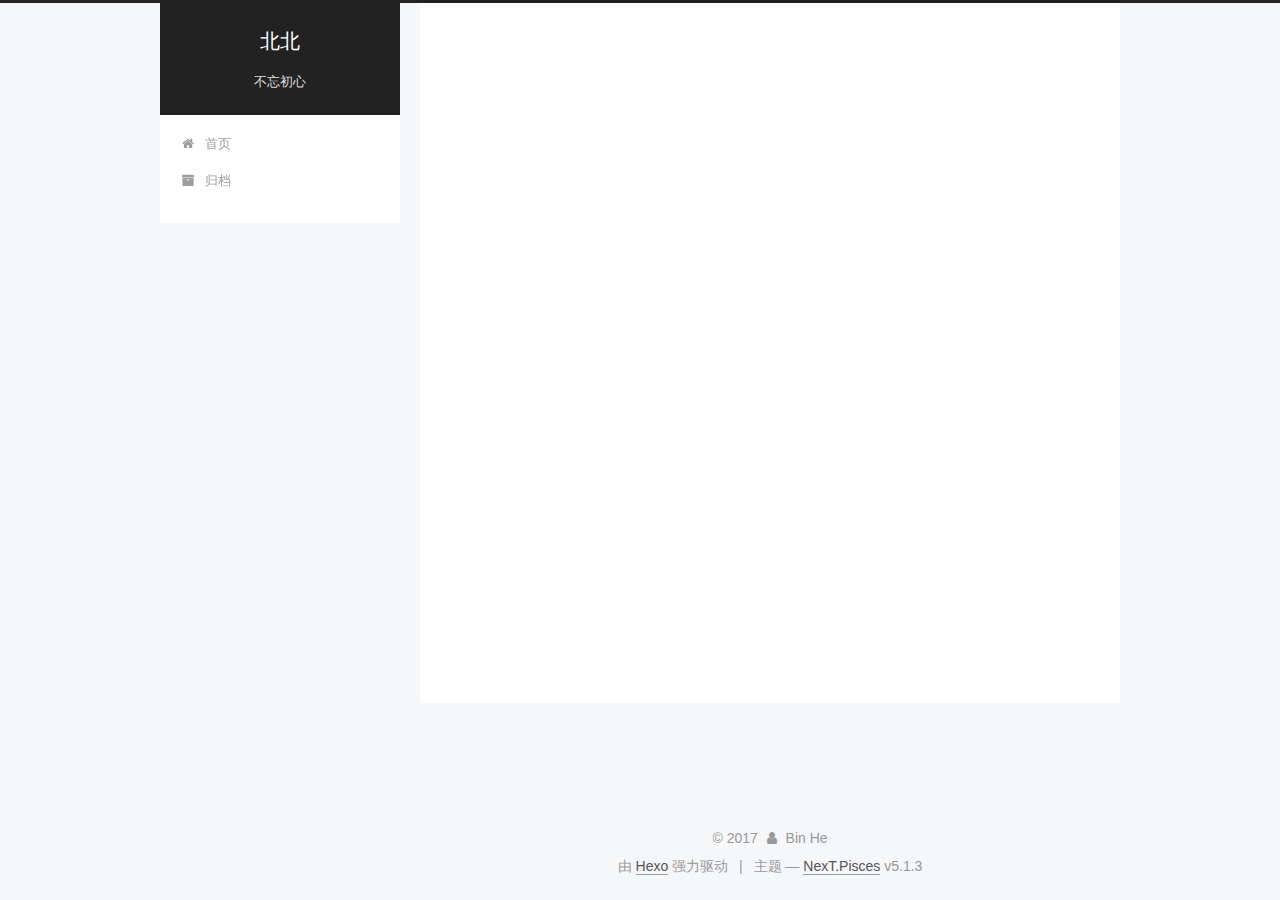
==== index.html @ f33f4617 "Site updated: 2017-10-09 17:31:50" ====
<!DOCTYPE html>



  


<html class="theme-next pisces use-motion" lang="zh-Hans">
<head>
  <meta charset="UTF-8"/>
<meta http-equiv="X-UA-Compatible" content="IE=edge" />
<meta name="viewport" content="width=device-width, initial-scale=1, maximum-scale=1"/>
<meta name="theme-color" content="#222">









<meta http-equiv="Cache-Control" content="no-transform" />
<meta http-equiv="Cache-Control" content="no-siteapp" />
















  
  
  <link href="/lib/fancybox/source/jquery.fancybox.css?v=2.1.5" rel="stylesheet" type="text/css" />







<link href="/lib/font-awesome/css/font-awesome.min.css?v=4.6.2" rel="stylesheet" type="text/css" />

<link href="/css/main.css?v=5.1.3" rel="stylesheet" type="text/css" />


  <link rel="apple-touch-icon" sizes="180x180" href="/images/apple-touch-icon-next.png?v=5.1.3">


  <link rel="icon" type="image/png" sizes="32x32" href="/images/favicon-32x32-next.png?v=5.1.3">


  <link rel="icon" type="image/png" sizes="16x16" href="/images/favicon-16x16-next.png?v=5.1.3">


  <link rel="mask-icon" href="/images/logo.svg?v=5.1.3" color="#222">





  <meta name="keywords" content="Hexo, NexT" />










<meta name="description" content="安然 上进 修行">
<meta property="og:type" content="website">
<meta property="og:title" content="北北">
<meta property="og:url" content="http://yoursite.com/index.html">
<meta property="og:site_name" content="北北">
<meta property="og:description" content="安然 上进 修行">
<meta property="og:locale" content="zh-Hans">
<meta name="twitter:card" content="summary">
<meta name="twitter:title" content="北北">
<meta name="twitter:description" content="安然 上进 修行">



<script type="text/javascript" id="hexo.configurations">
  var NexT = window.NexT || {};
  var CONFIG = {
    root: '/',
    scheme: 'Pisces',
    version: '5.1.3',
    sidebar: {"position":"left","display":"post","offset":12,"b2t":false,"scrollpercent":false,"onmobile":false},
    fancybox: true,
    tabs: true,
    motion: {"enable":true,"async":false,"transition":{"post_block":"fadeIn","post_header":"slideDownIn","post_body":"slideDownIn","coll_header":"slideLeftIn","sidebar":"slideUpIn"}},
    duoshuo: {
      userId: '0',
      author: '博主'
    },
    algolia: {
      applicationID: '',
      apiKey: '',
      indexName: '',
      hits: {"per_page":10},
      labels: {"input_placeholder":"Search for Posts","hits_empty":"We didn't find any results for the search: ${query}","hits_stats":"${hits} results found in ${time} ms"}
    }
  };
</script>



  <link rel="canonical" href="http://yoursite.com/"/>





  <title>北北</title>
  








</head>

<body itemscope itemtype="http://schema.org/WebPage" lang="zh-Hans">

  
  
    
  

  <div class="container sidebar-position-left 
  page-home">
    <div class="headband"></div>

    <header id="header" class="header" itemscope itemtype="http://schema.org/WPHeader">
      <div class="header-inner"><div class="site-brand-wrapper">
  <div class="site-meta ">
    

    <div class="custom-logo-site-title">
      <a href="/"  class="brand" rel="start">
        <span class="logo-line-before"><i></i></span>
        <span class="site-title">北北</span>
        <span class="logo-line-after"><i></i></span>
      </a>
    </div>
      
        <p class="site-subtitle">不忘初心</p>
      
  </div>

  <div class="site-nav-toggle">
    <button>
      <span class="btn-bar"></span>
      <span class="btn-bar"></span>
      <span class="btn-bar"></span>
    </button>
  </div>
</div>

<nav class="site-nav">
  

  
    <ul id="menu" class="menu">
      
        
        <li class="menu-item menu-item-home">
          <a href="/" rel="section">
            
              <i class="menu-item-icon fa fa-fw fa-home"></i> <br />
            
            首页
          </a>
        </li>
      
        
        <li class="menu-item menu-item-archives">
          <a href="/archives/" rel="section">
            
              <i class="menu-item-icon fa fa-fw fa-archive"></i> <br />
            
            归档
          </a>
        </li>
      

      
    </ul>
  

  
</nav>



 </div>
    </header>

    <main id="main" class="main">
      <div class="main-inner">
        <div class="content-wrap">
          <div id="content" class="content">
            
  <section id="posts" class="posts-expand">
    
      

  

  
  
  

  <article class="post post-type-normal" itemscope itemtype="http://schema.org/Article">
  
  
  
  <div class="post-block">
    <link itemprop="mainEntityOfPage" href="http://yoursite.com/2017/10/09/回京第一天/">

    <span hidden itemprop="author" itemscope itemtype="http://schema.org/Person">
      <meta itemprop="name" content="Bin He">
      <meta itemprop="description" content="">
      <meta itemprop="image" content="/images/avatar.gif">
    </span>

    <span hidden itemprop="publisher" itemscope itemtype="http://schema.org/Organization">
      <meta itemprop="name" content="北北">
    </span>

    
      <header class="post-header">

        
        
          <h1 class="post-title" itemprop="name headline">
                
                <a class="post-title-link" href="/2017/10/09/回京第一天/" itemprop="url">回京第一天</a></h1>
        

        <div class="post-meta">
          <span class="post-time">
            
              <span class="post-meta-item-icon">
                <i class="fa fa-calendar-o"></i>
              </span>
              
                <span class="post-meta-item-text">发表于</span>
              
              <time title="创建于" itemprop="dateCreated datePublished" datetime="2017-10-09T15:10:14+08:00">
                2017-10-09
              </time>
            

            

            
          </span>

          

          
            
          

          
          

          

          

          

        </div>
      </header>
    

    
    
    
    <div class="post-body" itemprop="articleBody">

      
      

      
        
          
            
          
        
      
    </div>
    
    
    

    

    

    

    <footer class="post-footer">
      

      

      

      
      
        <div class="post-eof"></div>
      
    </footer>
  </div>
  
  
  
  </article>


    
  </section>

  


          </div>
          


          

        </div>
        
          
  
  <div class="sidebar-toggle">
    <div class="sidebar-toggle-line-wrap">
      <span class="sidebar-toggle-line sidebar-toggle-line-first"></span>
      <span class="sidebar-toggle-line sidebar-toggle-line-middle"></span>
      <span class="sidebar-toggle-line sidebar-toggle-line-last"></span>
    </div>
  </div>

  <aside id="sidebar" class="sidebar">
    
    <div class="sidebar-inner">

      

      

      <section class="site-overview-wrap sidebar-panel sidebar-panel-active">
        <div class="site-overview">
          <div class="site-author motion-element" itemprop="author" itemscope itemtype="http://schema.org/Person">
            
              <p class="site-author-name" itemprop="name">Bin He</p>
              <p class="site-description motion-element" itemprop="description">安然 上进 修行</p>
          </div>

          <nav class="site-state motion-element">

            
              <div class="site-state-item site-state-posts">
              
                <a href="/archives/">
              
                  <span class="site-state-item-count">1</span>
                  <span class="site-state-item-name">日志</span>
                </a>
              </div>
            

            

            

          </nav>

          

          <div class="links-of-author motion-element">
            
          </div>

          
          

          
          

          

        </div>
      </section>

      

      

    </div>
  </aside>


        
      </div>
    </main>

    <footer id="footer" class="footer">
      <div class="footer-inner">
        <div class="copyright">&copy; <span itemprop="copyrightYear">2017</span>
  <span class="with-love">
    <i class="fa fa-user"></i>
  </span>
  <span class="author" itemprop="copyrightHolder">Bin He</span>

  
</div>


  <div class="powered-by">由 <a class="theme-link" target="_blank" href="https://hexo.io">Hexo</a> 强力驱动</div>



  <span class="post-meta-divider">|</span>



  <div class="theme-info">主题 &mdash; <a class="theme-link" target="_blank" href="https://github.com/iissnan/hexo-theme-next">NexT.Pisces</a> v5.1.3</div>




        







        
      </div>
    </footer>

    
      <div class="back-to-top">
        <i class="fa fa-arrow-up"></i>
        
      </div>
    

    

  </div>

  

<script type="text/javascript">
  if (Object.prototype.toString.call(window.Promise) !== '[object Function]') {
    window.Promise = null;
  }
</script>









  












  
  <script type="text/javascript" src="/lib/jquery/index.js?v=2.1.3"></script>

  
  <script type="text/javascript" src="/lib/fastclick/lib/fastclick.min.js?v=1.0.6"></script>

  
  <script type="text/javascript" src="/lib/jquery_lazyload/jquery.lazyload.js?v=1.9.7"></script>

  
  <script type="text/javascript" src="/lib/velocity/velocity.min.js?v=1.2.1"></script>

  
  <script type="text/javascript" src="/lib/velocity/velocity.ui.min.js?v=1.2.1"></script>

  
  <script type="text/javascript" src="/lib/fancybox/source/jquery.fancybox.pack.js?v=2.1.5"></script>


  


  <script type="text/javascript" src="/js/src/utils.js?v=5.1.3"></script>

  <script type="text/javascript" src="/js/src/motion.js?v=5.1.3"></script>



  
  


  <script type="text/javascript" src="/js/src/affix.js?v=5.1.3"></script>

  <script type="text/javascript" src="/js/src/schemes/pisces.js?v=5.1.3"></script>



  

  


  <script type="text/javascript" src="/js/src/bootstrap.js?v=5.1.3"></script>



  


  




	





  





  












  





  

  

  
  

  

  

  

</body>
</html>
---- css/main.css ----
/* normalize.css v3.0.2 | MIT License | git.io/normalize */
html {
  font-family: sans-serif; /* 1 */
  -ms-text-size-adjust: 100%; /* 2 */
  -webkit-text-size-adjust: 100%; /* 2 */
}
body {
  margin: 0;
}
article,
aside,
details,
figcaption,
figure,
footer,
header,
hgroup,
main,
menu,
nav,
section,
summary {
  display: block;
}
audio,
canvas,
progress,
video {
  display: inline-block; /* 1 */
  vertical-align: baseline; /* 2 */
}
audio:not([controls]) {
  display: none;
  height: 0;
}
[hidden],
template {
  display: none;
}
a {
  background-color: transparent;
}
a:active,
a:hover {
  outline: 0;
}
abbr[title] {
  border-bottom: 1px dotted;
}
b,
strong {
  font-weight: bold;
}
dfn {
  font-style: italic;
}
h1 {
  font-size: 2em;
  margin: 0.67em 0;
}
mark {
  background: #ff0;
  color: #000;
}
small {
  font-size: 80%;
}
sub,
sup {
  font-size: 75%;
  line-height: 0;
  position: relative;
  vertical-align: baseline;
}
sup {
  top: -0.5em;
}
sub {
  bottom: -0.25em;
}
img {
  border: 0;
}
svg:not(:root) {
  overflow: hidden;
}
figure {
  margin: 1em 40px;
}
hr {
  -moz-box-sizing: content-box;
  box-sizing: content-box;
  height: 0;
}
pre {
  overflow: auto;
}
code,
kbd,
pre,
samp {
  font-family: monospace, monospace;
  font-size: 1em;
}
button,
input,
optgroup,
select,
textarea {
  color: inherit; /* 1 */
  font: inherit; /* 2 */
  margin: 0; /* 3 */
}
button {
  overflow: visible;
}
button,
select {
  text-transform: none;
}
button,
html input[type="button"],
input[type="reset"],
input[type="submit"] {
  -webkit-appearance: button; /* 2 */
  cursor: pointer; /* 3 */
}
button[disabled],
html input[disabled] {
  cursor: default;
}
button::-moz-focus-inner,
input::-moz-focus-inner {
  border: 0;
  padding: 0;
}
input {
  line-height: normal;
}
input[type="checkbox"],
input[type="radio"] {
  box-sizing: border-box; /* 1 */
  padding: 0; /* 2 */
}
input[type="number"]::-webkit-inner-spin-button,
input[type="number"]::-webkit-outer-spin-button {
  height: auto;
}
input[type="search"] {
  -webkit-appearance: textfield; /* 1 */
  -moz-box-sizing: content-box;
  -webkit-box-sizing: content-box; /* 2 */
  box-sizing: content-box;
}
input[type="search"]::-webkit-search-cancel-button,
input[type="search"]::-webkit-search-decoration {
  -webkit-appearance: none;
}
fieldset {
  border: 1px solid #c0c0c0;
  margin: 0 2px;
  padding: 0.35em 0.625em 0.75em;
}
legend {
  border: 0; /* 1 */
  padding: 0; /* 2 */
}
textarea {
  overflow: auto;
}
optgroup {
  font-weight: bold;
}
table {
  border-collapse: collapse;
  border-spacing: 0;
}
td,
th {
  padding: 0;
}
::selection {
  background: #262a30;
  color: #fff;
}
body {
  position: relative;
  font-family: 'Lato', "PingFang SC", "Microsoft YaHei", sans-serif;
  font-size: 14px;
  line-height: 2;
  color: #555;
  background: #f5f7f9;
}
@media (max-width: 767px) {
  body {
    padding-right: 0 !important;
  }
}
@media (min-width: 768px) and (max-width: 991px) {
  body {
    padding-right: 0 !important;
  }
}
@media (min-width: 1600px) {
  body {
    font-size: 16px;
  }
}
h1,
h2,
h3,
h4,
h5,
h6 {
  margin: 0;
  padding: 0;
  font-weight: bold;
  line-height: 1.5;
  font-family: 'Lato', "PingFang SC", "Microsoft YaHei", sans-serif;
}
h2,
h3,
h4,
h5,
h6 {
  margin: 20px 0 15px;
}
h1 {
  font-size: 22px;
}
@media (max-width: 767px) {
  h1 {
    font-size: 18px;
  }
}
h2 {
  font-size: 20px;
}
@media (max-width: 767px) {
  h2 {
    font-size: 16px;
  }
}
h3 {
  font-size: 18px;
}
@media (max-width: 767px) {
  h3 {
    font-size: 14px;
  }
}
h4 {
  font-size: 16px;
}
@media (max-width: 767px) {
  h4 {
    font-size: 12px;
  }
}
h5 {
  font-size: 14px;
}
@media (max-width: 767px) {
  h5 {
    font-size: 10px;
  }
}
h6 {
  font-size: 12px;
}
@media (max-width: 767px) {
  h6 {
    font-size: 8px;
  }
}
p {
  margin: 0 0 20px 0;
}
a {
  color: #555;
  text-decoration: none;
  outline: none;
  border-bottom: 1px solid #999;
  word-wrap: break-word;
}
a:hover {
  color: #222;
  border-bottom-color: #222;
}
blockquote {
  margin: 0;
  padding: 0;
}
img {
  display: block;
  margin: auto;
  max-width: 100%;
  height: auto;
}
hr {
  margin: 40px 0;
  height: 3px;
  border: none;
  background-color: #ddd;
  background-image: repeating-linear-gradient(-45deg, #fff, #fff 4px, transparent 4px, transparent 8px);
}
blockquote {
  padding: 0 15px;
  color: #666;
  border-left: 4px solid #ddd;
}
blockquote cite::before {
  content: "-";
  padding: 0 5px;
}
dt {
  font-weight: 700;
}
dd {
  margin: 0;
  padding: 0;
}
kbd {
  border: 1px solid #ccc;
  border-radius: 0.2em;
  box-shadow: 0.1em 0.1em 0.2em rgba(0,0,0,0.1);
  background-color: #f9f9f9;
  font-family: inherit;
  background-image: -webkit-linear-gradient(top, #eee, #fff, #eee);
  padding: 0.1em 0.3em;
  white-space: nowrap;
}
.text-left {
  text-align: left;
}
.text-center {
  text-align: center;
}
.text-right {
  text-align: right;
}
.text-justify {
  text-align: justify;
}
.text-nowrap {
  white-space: nowrap;
}
.text-lowercase {
  text-transform: lowercase;
}
.text-uppercase {
  text-transform: uppercase;
}
.text-capitalize {
  text-transform: capitalize;
}
.center-block {
  display: block;
  margin-left: auto;
  margin-right: auto;
}
.clearfix:before,
.clearfix:after {
  content: " ";
  display: table;
}
.clearfix:after {
  clear: both;
}
.pullquote {
  width: 45%;
}
.pullquote.left {
  float: left;
  margin-left: 5px;
  margin-right: 10px;
}
.pullquote.right {
  float: right;
  margin-left: 10px;
  margin-right: 5px;
}
.affix.affix.affix {
  position: fixed;
}
.translation {
  margin-top: -20px;
  font-size: 14px;
  color: #999;
}
.scrollbar-measure {
  width: 100px;
  height: 100px;
  overflow: scroll;
  position: absolute;
  top: -9999px;
}
.use-motion .motion-element {
  opacity: 0;
}
table {
  margin: 20px 0;
  width: 100%;
  border-collapse: collapse;
  border-spacing: 0;
  border: 1px solid #ddd;
  font-size: 14px;
  table-layout: fixed;
  word-wrap: break-all;
}
table>tbody>tr:nth-of-type(odd) {
  background-color: #f9f9f9;
}
table>tbody>tr:hover {
  background-color: #f5f5f5;
}
caption,
th,
td {
  padding: 8px;
  text-align: left;
  vertical-align: middle;
  font-weight: normal;
}
th,
td {
  border-bottom: 3px solid #ddd;
  border-right: 1px solid #eee;
}
th {
  padding-bottom: 10px;
  font-weight: 700;
}
td {
  border-bottom-width: 1px;
}
html,
body {
  height: 100%;
}
.container {
  position: relative;
  min-height: 100%;
}
.header-inner {
  margin: 0 auto;
  padding: 100px 0 70px;
  width: 700px;
}
@media (min-width: 1600px) {
  .container .header-inner {
    width: 900px;
  }
}
.main {
  padding-bottom: 150px;
}
.main-inner {
  margin: 0 auto;
  width: 700px;
}
@media (min-width: 1600px) {
  .container .main-inner {
    width: 900px;
  }
}
.footer {
  position: absolute;
  left: 0;
  bottom: 0;
  width: 100%;
  min-height: 50px;
}
.footer-inner {
  box-sizing: border-box;
  margin: 20px auto;
  width: 700px;
}
@media (min-width: 1600px) {
  .container .footer-inner {
    width: 900px;
  }
}
pre,
.highlight {
  overflow: auto;
  margin: 20px 0;
  padding: 0;
  font-size: 13px;
  color: #4d4d4c;
  background: #f7f7f7;
  line-height: 1.6;
}
pre,
code {
  font-family: consolas, Menlo, "PingFang SC", "Microsoft YaHei", monospace;
}
code {
  padding: 2px 4px;
  word-wrap: break-word;
  color: #555;
  background: #eee;
  border-radius: 3px;
  font-size: 13px;
}
pre {
  padding: 10px;
}
pre code {
  padding: 0;
  color: #4d4d4c;
  background: none;
  text-shadow: none;
}
.highlight {
  border-radius: 1px;
}
.highlight pre {
  border: none;
  margin: 0;
  padding: 10px 0;
}
.highlight table {
  margin: 0;
  width: auto;
  border: none;
}
.highlight td {
  border: none;
  padding: 0;
}
.highlight figcaption {
  font-size: 1em;
  color: #4d4d4c;
  line-height: 1em;
  margin-bottom: 1em;
}
.highlight figcaption:before,
.highlight figcaption:after {
  content: " ";
  display: table;
}
.highlight figcaption:after {
  clear: both;
}
.highlight figcaption a {
  float: right;
  color: #4d4d4c;
}
.highlight figcaption a:hover {
  border-bottom-color: #4d4d4c;
}
.highlight .gutter pre {
  padding-left: 10px;
  padding-right: 10px;
  color: #869194;
  text-align: right;
  background-color: #eff2f3;
}
.highlight .code pre {
  width: 100%;
  padding-left: 10px;
  padding-right: 10px;
  background-color: #f7f7f7;
}
.highlight .line {
  height: 20px;
}
.gutter {
  -webkit-user-select: none;
  -moz-user-select: none;
  -ms-user-select: none;
  user-select: none;
}
.gist table {
  width: auto;
}
.gist table td {
  border: none;
}
pre .deletion {
  background: #fdd;
}
pre .addition {
  background: #dfd;
}
pre .meta {
  color: #8959a8;
}
pre .comment {
  color: #8e908c;
}
pre .variable,
pre .attribute,
pre .tag,
pre .regexp,
pre .ruby .constant,
pre .xml .tag .title,
pre .xml .pi,
pre .xml .doctype,
pre .html .doctype,
pre .css .id,
pre .css .class,
pre .css .pseudo {
  color: #c82829;
}
pre .number,
pre .preprocessor,
pre .built_in,
pre .literal,
pre .params,
pre .constant,
pre .command {
  color: #f5871f;
}
pre .ruby .class .title,
pre .css .rules .attribute,
pre .string,
pre .value,
pre .inheritance,
pre .header,
pre .ruby .symbol,
pre .xml .cdata,
pre .special,
pre .number,
pre .formula {
  color: #718c00;
}
pre .title,
pre .css .hexcolor {
  color: #3e999f;
}
pre .function,
pre .python .decorator,
pre .python .title,
pre .ruby .function .title,
pre .ruby .title .keyword,
pre .perl .sub,
pre .javascript .title,
pre .coffeescript .title {
  color: #4271ae;
}
pre .keyword,
pre .javascript .function {
  color: #8959a8;
}
.full-image.full-image.full-image {
  border: none;
  max-width: 100%;
  width: auto;
  margin: 20px auto;
}
@media (min-width: 992px) {
  .full-image.full-image.full-image {
    max-width: none;
    width: 118%;
    margin: 0 -9%;
  }
}
.blockquote-center,
.page-home .post-type-quote blockquote,
.page-post-detail .post-type-quote blockquote {
  position: relative;
  margin: 40px 0;
  padding: 0;
  border-left: none;
  text-align: center;
}
.blockquote-center::before,
.page-home .post-type-quote blockquote::before,
.page-post-detail .post-type-quote blockquote::before,
.blockquote-center::after,
.page-home .post-type-quote blockquote::after,
.page-post-detail .post-type-quote blockquote::after {
  position: absolute;
  content: ' ';
  display: block;
  width: 100%;
  height: 24px;
  opacity: 0.2;
  background-repeat: no-repeat;
  background-position: 0 -6px;
  background-size: 22px 22px;
}
.blockquote-center::before,
.page-home .post-type-quote blockquote::before,
.page-post-detail .post-type-quote blockquote::before {
  top: -20px;
  background-image: url("../images/quote-l.svg");
  border-top: 1px solid #ccc;
}
.blockquote-center::after,
.page-home .post-type-quote blockquote::after,
.page-post-detail .post-type-quote blockquote::after {
  bottom: -20px;
  background-image: url("../images/quote-r.svg");
  border-bottom: 1px solid #ccc;
  background-position: 100% 8px;
}
.blockquote-center p,
.page-home .post-type-quote blockquote p,
.page-post-detail .post-type-quote blockquote p,
.blockquote-center div,
.page-home .post-type-quote blockquote div,
.page-post-detail .post-type-quote blockquote div {
  text-align: center;
}
.post .post-body .group-picture img {
  box-sizing: border-box;
  padding: 0 3px;
  border: none;
}
.post .group-picture-row {
  overflow: hidden;
  margin-top: 6px;
}
.post .group-picture-row:first-child {
  margin-top: 0;
}
.post .group-picture-column {
  float: left;
}
.page-post-detail .post-body .group-picture-column {
  float: none;
  margin-top: 10px;
  width: auto !important;
}
.page-post-detail .post-body .group-picture-column img {
  margin: 0 auto;
}
.page-archive .group-picture-container {
  overflow: hidden;
}
.page-archive .group-picture-row {
  float: left;
}
.page-archive .group-picture-row:first-child {
  margin-top: 6px;
}
.page-archive .group-picture-column {
  max-width: 150px;
  max-height: 150px;
}
.post-body .note {
  position: relative;
  padding: 15px;
  margin-bottom: 20px;
  border: 1px solid #eee;
  border-left-width: 5px;
  border-radius: 3px;
}
.post-body .note h2,
.post-body .note h3,
.post-body .note h4,
.post-body .note h5,
.post-body .note h6 {
  margin-top: 0;
  margin-bottom: 0;
  border-bottom: initial;
  padding-top: 0 !important;
}
.post-body .note p:first-child,
.post-body .note ul:first-child,
.post-body .note ol:first-child,
.post-body .note table:first-child,
.post-body .note pre:first-child,
.post-body .note blockquote:first-child {
  margin-top: 0;
}
.post-body .note p:last-child,
.post-body .note ul:last-child,
.post-body .note ol:last-child,
.post-body .note table:last-child,
.post-body .note pre:last-child,
.post-body .note blockquote:last-child {
  margin-bottom: 0;
}
.post-body .note.default {
  border-left-color: #777;
}
.post-body .note.default h2,
.post-body .note.default h3,
.post-body .note.default h4,
.post-body .note.default h5,
.post-body .note.default h6 {
  color: #777;
}
.post-body .note.primary {
  border-left-color: #6f42c1;
}
.post-body .note.primary h2,
.post-body .note.primary h3,
.post-body .note.primary h4,
.post-body .note.primary h5,
.post-body .note.primary h6 {
  color: #6f42c1;
}
.post-body .note.info {
  border-left-color: #428bca;
}
.post-body .note.info h2,
.post-body .note.info h3,
.post-body .note.info h4,
.post-body .note.info h5,
.post-body .note.info h6 {
  color: #428bca;
}
.post-body .note.success {
  border-left-color: #5cb85c;
}
.post-body .note.success h2,
.post-body .note.success h3,
.post-body .note.success h4,
.post-body .note.success h5,
.post-body .note.success h6 {
  color: #5cb85c;
}
.post-body .note.warning {
  border-left-color: #f0ad4e;
}
.post-body .note.warning h2,
.post-body .note.warning h3,
.post-body .note.warning h4,
.post-body .note.warning h5,
.post-body .note.warning h6 {
  color: #f0ad4e;
}
.post-body .note.danger {
  border-left-color: #d9534f;
}
.post-body .note.danger h2,
.post-body .note.danger h3,
.post-body .note.danger h4,
.post-body .note.danger h5,
.post-body .note.danger h6 {
  color: #d9534f;
}
.post-body .label {
  display: inline;
  padding: 0 2px;
  white-space: nowrap;
}
.post-body .label.default {
  background-color: #f0f0f0;
}
.post-body .label.primary {
  background-color: #efe6f7;
}
.post-body .label.info {
  background-color: #e5f2f8;
}
.post-body .label.success {
  background-color: #e7f4e9;
}
.post-body .label.warning {
  background-color: #fcf6e1;
}
.post-body .label.danger {
  background-color: #fae8eb;
}
.post-body .tabs {
  position: relative;
  display: block;
  margin-bottom: 20px;
  padding-top: 10px;
}
.post-body .tabs ul.nav-tabs {
  margin: 0;
  padding: 0;
  display: flex;
  margin-bottom: -1px;
}
@media (max-width: 413px) {
  .post-body .tabs ul.nav-tabs {
    display: block;
    margin-bottom: 5px;
  }
}
.post-body .tabs ul.nav-tabs li.tab {
  list-style-type: none !important;
  margin: 0 0.25em 0 0;
  border-top: 3px solid transparent;
  border-left: 1px solid transparent;
  border-right: 1px solid transparent;
}
@media (max-width: 413px) {
  .post-body .tabs ul.nav-tabs li.tab {
    margin: initial;
    border-top: 1px solid transparent;
    border-left: 3px solid transparent;
    border-right: 1px solid transparent;
    border-bottom: 1px solid transparent;
  }
}
.post-body .tabs ul.nav-tabs li.tab a {
  outline: 0;
  border-bottom: initial;
  display: block;
  line-height: 1.8em;
  padding: 0.25em 0.75em;
  transition-duration: 0.2s;
  transition-timing-function: ease-out;
  transition-delay: 0s;
}
.post-body .tabs ul.nav-tabs li.tab a i {
  width: 1.285714285714286em;
}
.post-body .tabs ul.nav-tabs li.tab.active {
  border-top: 3px solid #fc6423;
  border-left: 1px solid #ddd;
  border-right: 1px solid #ddd;
  background-color: #fff;
}
@media (max-width: 413px) {
  .post-body .tabs ul.nav-tabs li.tab.active {
    border-top: 1px solid #ddd;
    border-left: 3px solid #fc6423;
    border-right: 1px solid #ddd;
    border-bottom: 1px solid #ddd;
  }
}
.post-body .tabs ul.nav-tabs li.tab.active a {
  cursor: default;
  color: #555;
}
.post-body .tabs .tab-content {
  background-color: #fff;
}
.post-body .tabs .tab-content .tab-pane {
  border: 1px solid #ddd;
  padding: 20px 20px 0 20px;
}
.post-body .tabs .tab-content .tab-pane:not(.active) {
  display: none !important;
}
.post-body .tabs .tab-content .tab-pane.active {
  display: block !important;
}
.btn {
  display: inline-block;
  padding: 0 20px;
  font-size: 14px;
  color: #555;
  background: #fff;
  border: 2px solid #555;
  text-decoration: none;
  border-radius: 2px;
  transition-property: background-color;
  transition-duration: 0.2s;
  transition-timing-function: ease-in-out;
  transition-delay: 0s;
  line-height: 2;
}
.btn:hover {
  border-color: #222;
  color: #fff;
  background: #222;
}
.btn +.btn {
  margin: 0 0 8px 8px;
}
.btn .fa-fw {
  width: 1.285714285714286em;
  text-align: left;
}
.btn-bar {
  display: block;
  width: 22px;
  height: 2px;
  background: #555;
  border-radius: 1px;
}
.btn-bar+.btn-bar {
  margin-top: 4px;
}
.pagination {
  margin: 120px 0 40px;
  text-align: center;
  border-top: 1px solid #eee;
}
.page-number-basic,
.pagination .prev,
.pagination .next,
.pagination .page-number,
.pagination .space {
  display: inline-block;
  position: relative;
  top: -1px;
  margin: 0 10px;
  padding: 0 11px;
}
@media (max-width: 767px) {
  .page-number-basic,
  .pagination .prev,
  .pagination .next,
  .pagination .page-number,
  .pagination .space {
    margin: 0 5px;
  }
}
.pagination .prev,
.pagination .next,
.pagination .page-number {
  border-bottom: 0;
  border-top: 1px solid #eee;
  transition-property: border-color;
  transition-duration: 0.2s;
  transition-timing-function: ease-in-out;
  transition-delay: 0s;
}
.pagination .prev:hover,
.pagination .next:hover,
.pagination .page-number:hover {
  border-top-color: #222;
}
.pagination .space {
  padding: 0;
  margin: 0;
}
.pagination .prev {
  margin-left: 0;
}
.pagination .next {
  margin-right: 0;
}
.pagination .page-number.current {
  color: #fff;
  background: #ccc;
  border-top-color: #ccc;
}
@media (max-width: 767px) {
  .pagination {
    border-top: none;
  }
  .pagination .prev,
  .pagination .next,
  .pagination .page-number {
    margin-bottom: 10px;
    border-top: 0;
    border-bottom: 1px solid #eee;
    padding: 0 10px;
  }
  .pagination .prev:hover,
  .pagination .next:hover,
  .pagination .page-number:hover {
    border-bottom-color: #222;
  }
}
.comments {
  margin: 60px 20px 0;
}
.tag-cloud {
  text-align: center;
}
.tag-cloud a {
  display: inline-block;
  margin: 10px;
}
.back-to-top {
  box-sizing: border-box;
  position: fixed;
  bottom: -100px;
  right: 30px;
  z-index: 1050;
  padding: 0 6px;
  width: 24px;
  background: #222;
  font-size: 12px;
  opacity: 0.6;
  color: #fff;
  cursor: pointer;
  text-align: center;
  -webkit-transform: translateZ(0);
  transition-property: bottom;
  transition-duration: 0.2s;
  transition-timing-function: ease-in-out;
  transition-delay: 0s;
}
@media (min-width: 768px) and (max-width: 991px) {
  .back-to-top {
    display: none !important;
  }
}
@media (max-width: 767px) {
  .back-to-top {
    display: none !important;
  }
}
.back-to-top.back-to-top-on {
  bottom: 30px;
}
.header {
  background: transparent;
}
.header-inner {
  position: relative;
}
.headband {
  height: 3px;
  background: #222;
}
.site-meta {
  margin: 0;
  text-align: center;
}
@media (max-width: 767px) {
  .site-meta {
    text-align: center;
  }
}
.brand {
  position: relative;
  display: inline-block;
  padding: 0 40px;
  color: #fff;
  background: #222;
  border-bottom: none;
}
.brand:hover {
  color: #fff;
}
.logo {
  display: inline-block;
  margin-right: 5px;
  line-height: 36px;
  vertical-align: top;
}
.site-title {
  display: inline-block;
  vertical-align: top;
  line-height: 36px;
  font-size: 20px;
  font-weight: normal;
  font-family: 'Lato', "PingFang SC", "Microsoft YaHei", sans-serif;
}
.site-subtitle {
  margin-top: 10px;
  font-size: 13px;
  color: #ddd;
}
.use-motion .brand {
  opacity: 0;
}
.use-motion .logo,
.use-motion .site-title,
.use-motion .site-subtitle {
  opacity: 0;
  position: relative;
  top: -10px;
}
.site-nav-toggle {
  display: none;
  position: absolute;
  top: 10px;
  left: 10px;
}
@media (max-width: 767px) {
  .site-nav-toggle {
    display: block;
  }
}
.site-nav-toggle button {
  margin-top: 2px;
  padding: 9px 10px;
  background: transparent;
  border: none;
}
@media (max-width: 767px) {
  .site-nav {
    display: none;
    margin: 0 -10px;
    padding: 0 10px;
    clear: both;
    border-top: 1px solid #ddd;
  }
}
@media (min-width: 768px) and (max-width: 991px) {
  .site-nav {
    display: block !important;
  }
}
@media (min-width: 992px) {
  .site-nav {
    display: block !important;
  }
}
.menu {
  margin-top: 20px;
  padding-left: 0;
  text-align: center;
}
.menu .menu-item {
  display: inline-block;
  margin: 0 10px;
  list-style: none;
}
@media screen and (max-width: 767px) {
  .menu .menu-item {
    margin-top: 10px;
  }
}
.menu .menu-item a {
  display: block;
  font-size: 13px;
  line-height: inherit;
  border-bottom: 1px solid transparent;
  transition-property: border-color;
  transition-duration: 0.2s;
  transition-timing-function: ease-in-out;
  transition-delay: 0s;
}
.menu .menu-item a:hover,
.menu-item-active a {
  border-bottom-color: #222;
}
.menu .menu-item .fa {
  margin-right: 5px;
}
.use-motion .menu-item {
  opacity: 0;
}
.post-body {
  font-family: 'Lato', "PingFang SC", "Microsoft YaHei", sans-serif;
}
@media (max-width: 767px) {
  .post-body {
    word-break: break-word;
  }
}
.post-body .fancybox img {
  display: block !important;
  margin: 0 auto;
  cursor: pointer;
  cursor: zoom-in;
  cursor: -webkit-zoom-in;
}
.post-body .image-caption,
.post-body .figure .caption {
  margin: -20px auto 15px;
  text-align: center;
  font-size: 14px;
  color: #999;
  font-weight: bold;
  line-height: 1;
}
.post-sticky-flag {
  display: inline-block;
  font-size: 16px;
  -ms-transform: rotate(30deg);
  -webkit-transform: rotate(30deg);
  -moz-transform: rotate(30deg);
  -ms-transform: rotate(30deg);
  -o-transform: rotate(30deg);
  transform: rotate(30deg);
}
.use-motion .post-block,
.use-motion .pagination,
.use-motion .comments {
  opacity: 0;
}
.use-motion .post-header {
  opacity: 0;
}
.use-motion .post-body {
  opacity: 0;
}
.use-motion .collection-title {
  opacity: 0;
}
.posts-expand {
  padding-top: 40px;
}
@media (max-width: 767px) {
  .posts-expand {
    margin: 0 20px;
  }
  .post-body pre .gutter pre {
    padding-right: 10px;
  }
  .post-body .highlight {
    margin-left: 0px;
    margin-right: 0px;
    padding: 0;
  }
  .post-body .highlight .gutter pre {
    padding-right: 10px;
  }
}
@media (min-width: 992px) {
  .posts-expand .post-body {
    text-align: justify;
  }
}
.posts-expand .post-body h2,
.posts-expand .post-body h3,
.posts-expand .post-body h4,
.posts-expand .post-body h5,
.posts-expand .post-body h6 {
  padding-top: 10px;
}
.posts-expand .post-body h2 .header-anchor,
.posts-expand .post-body h3 .header-anchor,
.posts-expand .post-body h4 .header-anchor,
.posts-expand .post-body h5 .header-anchor,
.posts-expand .post-body h6 .header-anchor {
  float: right;
  margin-left: 10px;
  color: #ccc;
  border-bottom-style: none;
  visibility: hidden;
}
.posts-expand .post-body h2 .header-anchor:hover,
.posts-expand .post-body h3 .header-anchor:hover,
.posts-expand .post-body h4 .header-anchor:hover,
.posts-expand .post-body h5 .header-anchor:hover,
.posts-expand .post-body h6 .header-anchor:hover {
  color: inherit;
}
.posts-expand .post-body h2:hover .header-anchor,
.posts-expand .post-body h3:hover .header-anchor,
.posts-expand .post-body h4:hover .header-anchor,
.posts-expand .post-body h5:hover .header-anchor,
.posts-expand .post-body h6:hover .header-anchor {
  visibility: visible;
}
.posts-expand .post-body ul li {
  list-style: circle;
}
.posts-expand .post-body img {
  box-sizing: border-box;
  margin: auto;
  padding: 3px;
  border: 1px solid #ddd;
}
.posts-expand .post-body .fancybox img {
  margin: 0 auto 25px;
}
@media (max-width: 767px) {
  .posts-collapse {
    margin: 0 20px;
  }
  .posts-collapse .post-title,
  .posts-collapse .post-meta {
    display: block;
    width: auto;
    text-align: left;
  }
}
.posts-collapse {
  position: relative;
  z-index: 1010;
  margin-left: 55px;
}
.posts-collapse::after {
  content: " ";
  position: absolute;
  top: 20px;
  left: 0;
  margin-left: -2px;
  width: 4px;
  height: 100%;
  background: #f5f5f5;
  z-index: -1;
}
@media (max-width: 767px) {
  .posts-collapse {
    margin: 0 20px;
  }
}
.posts-collapse .collection-title {
  position: relative;
  margin: 60px 0;
}
.posts-collapse .collection-title h1,
.posts-collapse .collection-title h2 {
  margin-left: 20px;
}
.posts-collapse .collection-title small {
  color: #bbb;
  margin-left: 5px;
}
.posts-collapse .collection-title::before {
  content: " ";
  position: absolute;
  left: 0;
  top: 50%;
  margin-left: -4px;
  margin-top: -4px;
  width: 8px;
  height: 8px;
  background: #bbb;
  border-radius: 50%;
}
.posts-collapse .post {
  margin: 30px 0;
}
.posts-collapse .post-header {
  position: relative;
  transition-duration: 0.2s;
  transition-timing-function: ease-in-out;
  transition-delay: 0s;
  transition-property: border;
  border-bottom: 1px dashed #ccc;
}
.posts-collapse .post-header::before {
  content: " ";
  position: absolute;
  left: 0;
  top: 12px;
  width: 6px;
  height: 6px;
  margin-left: -4px;
  background: #bbb;
  border-radius: 50%;
  border: 1px solid #fff;
  transition-duration: 0.2s;
  transition-timing-function: ease-in-out;
  transition-delay: 0s;
  transition-property: background;
}
.posts-collapse .post-header:hover {
  border-bottom-color: #666;
}
.posts-collapse .post-header:hover::before {
  background: #222;
}
.posts-collapse .post-meta {
  position: absolute;
  font-size: 12px;
  left: 20px;
  top: 5px;
}
.posts-collapse .post-comments-count {
  display: none;
}
.posts-collapse .post-title {
  margin-left: 60px;
  font-size: 16px;
  font-weight: normal;
  line-height: inherit;
}
.posts-collapse .post-title::after {
  margin-left: 3px;
  opacity: 0.6;
}
.posts-collapse .post-title a {
  color: #666;
  border-bottom: none;
}
.page-home .post-type-quote .post-header,
.page-post-detail .post-type-quote .post-header,
.page-home .post-type-quote .post-tags,
.page-post-detail .post-type-quote .post-tags {
  display: none;
}
.posts-expand .post-title {
  text-align: center;
  word-break: break-word;
  font-weight: 400;
}
.posts-expand .post-title-link {
  display: inline-block;
  position: relative;
  color: #555;
  border-bottom: none;
  line-height: 1.2;
  vertical-align: top;
}
.posts-expand .post-title-link::before {
  content: "";
  position: absolute;
  width: 100%;
  height: 2px;
  bottom: 0;
  left: 0;
  background-color: #000;
  visibility: hidden;
  -webkit-transform: scaleX(0);
  -moz-transform: scaleX(0);
  -ms-transform: scaleX(0);
  -o-transform: scaleX(0);
  transform: scaleX(0);
  transition-duration: 0.2s;
  transition-timing-function: ease-in-out;
  transition-delay: 0s;
}
.posts-expand .post-title-link:hover::before {
  visibility: visible;
  -webkit-transform: scaleX(1);
  -moz-transform: scaleX(1);
  -ms-transform: scaleX(1);
  -o-transform: scaleX(1);
  transform: scaleX(1);
}
.posts-expand .post-title-link .fa {
  font-size: 16px;
}
.posts-expand .post-meta {
  margin: 3px 0 60px 0;
  color: #999;
  font-family: 'Lato', "PingFang SC", "Microsoft YaHei", sans-serif;
  font-size: 12px;
  text-align: center;
}
.posts-expand .post-meta .post-category-list {
  display: inline-block;
  margin: 0;
  padding: 3px;
}
.posts-expand .post-meta .post-category-list-link {
  color: #999;
}
.posts-expand .post-meta .post-description {
  font-size: 14px;
  margin-top: 2px;
}
.post-meta-divider {
  margin: 0 0.5em;
}
.post-meta-item-icon {
  margin-right: 3px;
}
@media (min-width: 768px) and (max-width: 991px) {
  .post-meta-item-icon {
    display: inline-block;
  }
}
@media (max-width: 767px) {
  .post-meta-item-icon {
    display: inline-block;
  }
}
@media (min-width: 768px) and (max-width: 991px) {
  .post-meta-item-text {
    display: none;
  }
}
@media (max-width: 767px) {
  .post-meta-item-text {
    display: none;
  }
}
@media (max-width: 767px) {
  .posts-expand .post-comments-count {
    display: none;
  }
}
.post-button {
  margin-top: 40px;
}
.posts-expand .post-tags {
  margin-top: 40px;
  text-align: center;
}
.posts-expand .post-tags a {
  display: inline-block;
  margin-right: 10px;
  font-size: 13px;
}
.post-nav {
  display: table;
  margin-top: 15px;
  width: 100%;
  border-top: 1px solid #eee;
}
.post-nav-divider {
  display: table-cell;
  width: 10%;
}
.post-nav-item {
  display: table-cell;
  padding: 10px 0 0 0;
  width: 45%;
  vertical-align: top;
}
.post-nav-item a {
  position: relative;
  display: block;
  line-height: 25px;
  font-size: 14px;
  color: #555;
  border-bottom: none;
}
.post-nav-item a:hover {
  color: #222;
  border-bottom: none;
}
.post-nav-item a:active {
  top: 2px;
}
.post-nav-item .fa {
  position: absolute;
  top: 8px;
  left: 0;
  font-size: 12px;
}
.post-nav-next a {
  padding-left: 15px;
}
.post-nav-prev {
  text-align: right;
}
.post-nav-prev a {
  padding-right: 15px;
}
.post-nav-prev .fa {
  right: 0;
  left: auto;
}
.posts-expand .post-eof {
  display: block;
  margin: 80px auto 60px;
  width: 8%;
  height: 1px;
  background: #ccc;
  text-align: center;
}
.post:last-child .post-eof.post-eof.post-eof {
  display: none;
}
.post-gallery {
  display: table;
  table-layout: fixed;
  width: 100%;
  border-collapse: separate;
}
.post-gallery-row {
  display: table-row;
}
.post-gallery .post-gallery-img {
  display: table-cell;
  text-align: center;
  vertical-align: middle;
  border: none;
}
.post-gallery .post-gallery-img img {
  max-width: 100%;
  max-height: 100%;
  border: none;
}
.fancybox-close,
.fancybox-close:hover {
  border: none;
}
.rtl.post-body p,
.rtl.post-body a,
.rtl.post-body h1,
.rtl.post-body h2,
.rtl.post-body h3,
.rtl.post-body h4,
.rtl.post-body h5,
.rtl.post-body h6,
.rtl.post-body li,
.rtl.post-body ul,
.rtl.post-body ol {
  direction: rtl;
  font-family: UKIJ Ekran;
}
.rtl.post-title {
  font-family: UKIJ Ekran;
}
.sidebar {
  position: fixed;
  right: 0;
  top: 0;
  bottom: 0;
  width: 0;
  z-index: 1040;
  box-shadow: inset 0 2px 6px #000;
  background: #222;
  -webkit-transform: translateZ(0);
}
.sidebar a {
  color: #999;
  border-bottom-color: #555;
}
.sidebar a:hover {
  color: #eee;
}
@media (min-width: 768px) and (max-width: 991px) {
  .sidebar {
    display: none !important;
  }
}
@media (max-width: 767px) {
  .sidebar {
    display: none !important;
  }
}
.sidebar-inner {
  position: relative;
  padding: 20px 10px;
  color: #999;
  text-align: center;
}
.site-overview-wrap {
  overflow: hidden;
}
.site-overview {
  overflow-y: auto;
  overflow-x: hidden;
}
.sidebar-toggle {
  position: fixed;
  right: 30px;
  bottom: 45px;
  width: 14px;
  height: 14px;
  padding: 5px;
  background: #222;
  line-height: 0;
  z-index: 1050;
  cursor: pointer;
  -webkit-transform: translateZ(0);
}
@media (min-width: 768px) and (max-width: 991px) {
  .sidebar-toggle {
    display: none !important;
  }
}
@media (max-width: 767px) {
  .sidebar-toggle {
    display: none !important;
  }
}
.sidebar-toggle-line {
  position: relative;
  display: inline-block;
  vertical-align: top;
  height: 2px;
  width: 100%;
  background: #fff;
  margin-top: 3px;
}
.sidebar-toggle-line:first-child {
  margin-top: 0;
}
.site-author-image {
  display: block;
  margin: 0 auto;
  padding: 2px;
  max-width: 120px;
  height: auto;
  border: 1px solid #eee;
}
.site-author-name {
  margin: 0;
  text-align: center;
  color: #222;
  font-weight: 600;
}
.site-description {
  margin-top: 0;
  text-align: center;
  font-size: 13px;
  color: #999;
}
.site-state {
  overflow: hidden;
  line-height: 1.4;
  white-space: nowrap;
  text-align: center;
}
.site-state-item {
  display: inline-block;
  padding: 0 15px;
  border-left: 1px solid #eee;
}
.site-state-item:first-child {
  border-left: none;
}
.site-state-item a {
  border-bottom: none;
}
.site-state-item-count {
  display: block;
  text-align: center;
  color: inherit;
  font-weight: 600;
  font-size: 16px;
}
.site-state-item-name {
  font-size: 13px;
  color: #999;
}
.feed-link {
  margin-top: 20px;
}
.feed-link a {
  display: inline-block;
  padding: 0 15px;
  color: #fc6423;
  border: 1px solid #fc6423;
  border-radius: 4px;
}
.feed-link a i {
  color: #fc6423;
  font-size: 14px;
}
.feed-link a:hover {
  color: #fff;
  background: #fc6423;
}
.feed-link a:hover i {
  color: #fff;
}
.links-of-author {
  margin-top: 20px;
}
.links-of-author a {
  display: inline-block;
  vertical-align: middle;
  margin-right: 10px;
  margin-bottom: 10px;
  border-bottom-color: #555;
  font-size: 13px;
}
.links-of-author a:before {
  display: inline-block;
  vertical-align: middle;
  margin-right: 3px;
  content: " ";
  width: 4px;
  height: 4px;
  border-radius: 50%;
  background: #73d5dd;
}
.links-of-blogroll {
  font-size: 13px;
}
.links-of-blogroll-title {
  margin-top: 20px;
  font-size: 14px;
  font-weight: 600;
}
.links-of-blogroll-list {
  margin: 0;
  padding: 0;
  list-style: none;
}
.links-of-blogroll-item {
  padding: 2px 10px;
}
.links-of-blogroll-item a {
  max-width: 280px;
  box-sizing: border-box;
  display: inline-block;
  overflow: hidden;
  white-space: nowrap;
  text-overflow: ellipsis;
}
.sidebar-nav {
  margin: 0 0 20px;
  padding-left: 0;
}
.sidebar-nav li {
  display: inline-block;
  cursor: pointer;
  border-bottom: 1px solid transparent;
  font-size: 14px;
  color: #555;
}
.sidebar-nav li:hover {
  color: #fc6423;
}
.page-post-detail .sidebar-nav-toc {
  padding: 0 5px;
}
.page-post-detail .sidebar-nav-overview {
  margin-left: 10px;
}
.sidebar-nav .sidebar-nav-active {
  color: #fc6423;
  border-bottom-color: #fc6423;
}
.sidebar-nav .sidebar-nav-active:hover {
  color: #fc6423;
}
.sidebar-panel {
  display: none;
}
.sidebar-panel-active {
  display: block;
}
.post-toc-empty {
  font-size: 14px;
  color: #666;
}
.post-toc-wrap {
  overflow: hidden;
}
.post-toc {
  overflow: auto;
}
.post-toc ol {
  margin: 0;
  padding: 0 2px 5px 10px;
  text-align: left;
  list-style: none;
  font-size: 14px;
}
.post-toc ol > ol {
  padding-left: 0;
}
.post-toc ol a {
  transition-duration: 0.2s;
  transition-timing-function: ease-in-out;
  transition-delay: 0s;
  transition-property: all;
  color: #666;
  border-bottom-color: #ccc;
}
.post-toc ol a:hover {
  color: #000;
  border-bottom-color: #000;
}
.post-toc .nav-item {
  overflow: hidden;
  text-overflow: ellipsis;
  white-space: nowrap;
  line-height: 1.8;
}
.post-toc .nav .nav-child {
  display: none;
}
.post-toc .nav .active > .nav-child {
  display: block;
}
.post-toc .nav .active-current > .nav-child {
  display: block;
}
.post-toc .nav .active-current > .nav-child > .nav-item {
  display: block;
}
.post-toc .nav .active > a {
  color: #fc6423;
  border-bottom-color: #fc6423;
}
.post-toc .nav .active-current > a {
  color: #fc6423;
}
.post-toc .nav .active-current > a:hover {
  color: #fc6423;
}
.footer {
  font-size: 14px;
  color: #999;
}
.footer img {
  border: none;
}
.footer-inner {
  text-align: center;
}
.with-love {
  display: inline-block;
  margin: 0 5px;
}
.powered-by,
.theme-info {
  display: inline-block;
}
.cc-license {
  margin-top: 10px;
  text-align: center;
}
.cc-license .cc-opacity {
  opacity: 0.7;
  border-bottom: none;
}
.cc-license .cc-opacity:hover {
  opacity: 0.9;
}
.cc-license img {
  display: inline-block;
}
.theme-next #ds-thread #ds-reset {
  color: #555;
}
.theme-next #ds-thread #ds-reset .ds-replybox {
  margin-bottom: 30px;
}
.theme-next #ds-thread #ds-reset .ds-replybox .ds-avatar,
.theme-next #ds-reset .ds-avatar img {
  box-shadow: none;
}
.theme-next #ds-thread #ds-reset .ds-textarea-wrapper {
  border-color: #c7d4e1;
  background: none;
  border-top-right-radius: 3px;
  border-top-left-radius: 3px;
}
.theme-next #ds-thread #ds-reset .ds-textarea-wrapper textarea {
  height: 60px;
}
.theme-next #ds-reset .ds-rounded-top {
  border-radius: 0;
}
.theme-next #ds-thread #ds-reset .ds-post-toolbar {
  box-sizing: border-box;
  border: 1px solid #c7d4e1;
  background: #f6f8fa;
}
.theme-next #ds-thread #ds-reset .ds-post-options {
  height: 40px;
  border: none;
  background: none;
}
.theme-next #ds-thread #ds-reset .ds-toolbar-buttons {
  top: 11px;
}
.theme-next #ds-thread #ds-reset .ds-sync {
  top: 5px;
}
.theme-next #ds-thread #ds-reset .ds-post-button {
  top: 4px;
  right: 5px;
  width: 90px;
  height: 30px;
  border: 1px solid #c5ced7;
  border-radius: 3px;
  background-image: linear-gradient(#fbfbfc, #f5f7f9);
  color: #60676d;
}
.theme-next #ds-thread #ds-reset .ds-post-button:hover {
  background-position: 0 -30px;
  color: #60676d;
}
.theme-next #ds-thread #ds-reset .ds-comments-info {
  padding: 10px 0;
}
.theme-next #ds-thread #ds-reset .ds-sort {
  display: none;
}
.theme-next #ds-thread #ds-reset li.ds-tab a.ds-current {
  border: none;
  background: #f6f8fa;
  color: #60676d;
}
.theme-next #ds-thread #ds-reset li.ds-tab a.ds-current:hover {
  background-color: #e9f0f7;
  color: #60676d;
}
.theme-next #ds-thread #ds-reset li.ds-tab a {
  border-radius: 2px;
  padding: 5px;
}
.theme-next #ds-thread #ds-reset .ds-login-buttons p {
  color: #999;
  line-height: 36px;
}
.theme-next #ds-thread #ds-reset .ds-login-buttons .ds-service-list li {
  height: 28px;
}
.theme-next #ds-thread #ds-reset .ds-service-list a {
  background: none;
  padding: 5px;
  border: 1px solid;
  border-radius: 3px;
  text-align: center;
}
.theme-next #ds-thread #ds-reset .ds-service-list a:hover {
  color: #fff;
  background: #666;
}
.theme-next #ds-thread #ds-reset .ds-service-list .ds-weibo {
  color: #fc9b00;
  border-color: #fc9b00;
}
.theme-next #ds-thread #ds-reset .ds-service-list .ds-weibo:hover {
  background: #fc9b00;
}
.theme-next #ds-thread #ds-reset .ds-service-list .ds-qq {
  color: #60a3ec;
  border-color: #60a3ec;
}
.theme-next #ds-thread #ds-reset .ds-service-list .ds-qq:hover {
  background: #60a3ec;
}
.theme-next #ds-thread #ds-reset .ds-service-list .ds-renren {
  color: #2e7ac4;
  border-color: #2e7ac4;
}
.theme-next #ds-thread #ds-reset .ds-service-list .ds-renren:hover {
  background: #2e7ac4;
}
.theme-next #ds-thread #ds-reset .ds-service-list .ds-douban {
  color: #37994c;
  border-color: #37994c;
}
.theme-next #ds-thread #ds-reset .ds-service-list .ds-douban:hover {
  background: #37994c;
}
.theme-next #ds-thread #ds-reset .ds-service-list .ds-kaixin {
  color: #fef20d;
  border-color: #fef20d;
}
.theme-next #ds-thread #ds-reset .ds-service-list .ds-kaixin:hover {
  background: #fef20d;
}
.theme-next #ds-thread #ds-reset .ds-service-list .ds-netease {
  color: #f00;
  border-color: #f00;
}
.theme-next #ds-thread #ds-reset .ds-service-list .ds-netease:hover {
  background: #f00;
}
.theme-next #ds-thread #ds-reset .ds-service-list .ds-sohu {
  color: #ffcb05;
  border-color: #ffcb05;
}
.theme-next #ds-thread #ds-reset .ds-service-list .ds-sohu:hover {
  background: #ffcb05;
}
.theme-next #ds-thread #ds-reset .ds-service-list .ds-baidu {
  color: #2831e0;
  border-color: #2831e0;
}
.theme-next #ds-thread #ds-reset .ds-service-list .ds-baidu:hover {
  background: #2831e0;
}
.theme-next #ds-thread #ds-reset .ds-service-list .ds-google {
  color: #166bec;
  border-color: #166bec;
}
.theme-next #ds-thread #ds-reset .ds-service-list .ds-google:hover {
  background: #166bec;
}
.theme-next #ds-thread #ds-reset .ds-service-list .ds-weixin {
  color: #00ce0d;
  border-color: #00ce0d;
}
.theme-next #ds-thread #ds-reset .ds-service-list .ds-weixin:hover {
  background: #00ce0d;
}
.theme-next #ds-thread #ds-reset .ds-service-list .ds-more-services {
  border: none;
}
.theme-next #ds-thread #ds-reset .ds-service-list .ds-more-services:hover {
  background: none;
}
.theme-next #ds-reset .duoshuo-ua-admin {
  display: inline-block;
  color: #f00;
}
.theme-next #ds-reset .duoshuo-ua-platform,
.theme-next #ds-reset .duoshuo-ua-browser {
  color: #ccc;
}
.theme-next #ds-reset .duoshuo-ua-platform .fa,
.theme-next #ds-reset .duoshuo-ua-browser .fa {
  display: inline-block;
  margin-right: 3px;
}
.theme-next #ds-reset .duoshuo-ua-separator {
  display: inline-block;
  margin-left: 5px;
}
.theme-next .this_ua {
  background-color: #ccc !important;
  border-radius: 4px;
  padding: 0 5px !important;
  margin: 1px 1px !important;
  border: 1px solid #bbb !important;
  color: #fff;
  display: inline-block !important;
}
.theme-next .this_ua.admin {
  background-color: #d9534f !important;
  border-color: #d9534f !important;
}
.theme-next .this_ua.platform.iOS,
.theme-next .this_ua.platform.Mac,
.theme-next .this_ua.platform.Windows {
  background-color: #39b3d7 !important;
  border-color: #46b8da !important;
}
.theme-next .this_ua.platform.Linux {
  background-color: #3a3a3a !important;
  border-color: #1f1f1f !important;
}
.theme-next .this_ua.platform.Android {
  background-color: #00c47d !important;
  border-color: #01b171 !important;
}
.theme-next .this_ua.browser.Mobile,
.theme-next .this_ua.browser.Chrome {
  background-color: #5cb85c !important;
  border-color: #4cae4c !important;
}
.theme-next .this_ua.browser.Firefox {
  background-color: #f0ad4e !important;
  border-color: #eea236 !important;
}
.theme-next .this_ua.browser.Maxthon,
.theme-next .this_ua.browser.IE {
  background-color: #428bca !important;
  border-color: #357ebd !important;
}
.theme-next .this_ua.browser.baidu,
.theme-next .this_ua.browser.UCBrowser,
.theme-next .this_ua.browser.Opera {
  background-color: #d9534f !important;
  border-color: #d43f3a !important;
}
.theme-next .this_ua.browser.Android,
.theme-next .this_ua.browser.QQBrowser {
  background-color: #78ace9 !important;
  border-color: #4cae4c !important;
}
.post-spread {
  margin-top: 20px;
  text-align: center;
}
.jiathis_style {
  display: inline-block;
}
.jiathis_style a {
  border: none;
}
.fa {
  font-family: FontAwesome !important;
}
.post-spread {
  margin-top: 20px;
  text-align: center;
}
.bdshare-slide-button-box a {
  border: none;
}
.bdsharebuttonbox {
  display: inline-block;
}
.bdsharebuttonbox a {
  border: none;
}
.local-search-pop-overlay {
  position: fixed;
  width: 100%;
  height: 100%;
  top: 0;
  left: 0;
  z-index: 2080;
  background-color: rgba(0,0,0,0.3);
}
.local-search-popup {
  display: none;
  position: fixed;
  top: 10%;
  left: 50%;
  margin-left: -350px;
  width: 700px;
  height: 80%;
  padding: 0;
  background: #fff;
  color: #333;
  z-index: 9999;
  border-radius: 5px;
}
@media (max-width: 767px) {
  .local-search-popup {
    padding: 0;
    top: 0;
    left: 0;
    margin: 0;
    width: 100%;
    height: 100%;
    border-radius: 0;
  }
}
.local-search-popup ul.search-result-list {
  padding: 0;
  margin: 0 5px;
}
.local-search-popup p.search-result {
  border-bottom: 1px dashed #ccc;
  padding: 5px 0;
}
.local-search-popup a.search-result-title {
  font-weight: bold;
  font-size: 16px;
}
.local-search-popup .search-keyword {
  border-bottom: 1px dashed #f00;
  font-weight: bold;
  color: #f00;
}
.local-search-popup .local-search-header {
  padding: 5px;
  height: 36px;
  background: #f5f5f5;
  border-top-left-radius: 5px;
  border-top-right-radius: 5px;
}
.local-search-popup #local-search-result {
  overflow: auto;
  position: relative;
  padding: 5px 25px;
  height: calc(100% - 55px);
}
.local-search-popup .local-search-input-wrapper {
  display: inline-block;
  width: calc(100% - 90px);
  height: 36px;
  line-height: 36px;
  padding: 0 5px;
}
.local-search-popup .local-search-input-wrapper input {
  padding: 8px 0;
  height: 20px;
  display: block;
  width: 100%;
  outline: none;
  border: none;
  background: transparent;
  vertical-align: middle;
}
.local-search-popup .search-icon,
.local-search-popup .popup-btn-close {
  display: inline-block;
  font-size: 18px;
  color: #999;
  height: 36px;
  width: 18px;
  padding-left: 10px;
  padding-right: 10px;
}
.local-search-popup .search-icon {
  float: left;
}
.local-search-popup .popup-btn-close {
  border-left: 1px solid #eee;
  float: right;
  cursor: pointer;
}
.local-search-popup #no-result {
  position: absolute;
  left: 50%;
  top: 50%;
  -webkit-transform: translate(-50%, -50%);
  -webkit-transform: translate(-50%, -50%);
  -moz-transform: translate(-50%, -50%);
  -ms-transform: translate(-50%, -50%);
  -o-transform: translate(-50%, -50%);
  transform: translate(-50%, -50%);
  color: #ccc;
}
@media (min-width: 768px) and (max-width: 991px) {
  .busuanzi-count {
    width: auto;
  }
}
@media (max-width: 767px) {
  .busuanzi-count {
    width: auto;
  }
}
.site-uv,
.site-pv,
.page-pv {
  display: inline-block;
}
.site-uv .busuanzi-value,
.site-pv .busuanzi-value,
.page-pv .busuanzi-value {
  margin: 0 5px;
}
.site-uv {
  margin-right: 10px;
}
.site-uv::after {
  content: "|";
  padding-left: 10px;
}
.page-archive .archive-page-counter {
  position: relative;
  top: 3px;
  left: 20px;
}
@media (max-width: 767px) {
  .page-archive .archive-page-counter {
    top: 5px;
  }
}
.page-archive .posts-collapse .archive-move-on {
  position: absolute;
  top: 11px;
  left: 0;
  margin-left: -6px;
  width: 10px;
  height: 10px;
  opacity: 0.5;
  background: #555;
  border: 1px solid #fff;
  border-radius: 50%;
}
.category-all-page .category-all-title {
  text-align: center;
}
.category-all-page .category-all {
  margin-top: 20px;
}
.category-all-page .category-list {
  margin: 0;
  padding: 0;
  list-style: none;
}
.category-all-page .category-list-item {
  margin: 5px 10px;
}
.category-all-page .category-list-count {
  color: #bbb;
}
.category-all-page .category-list-count:before {
  display: inline;
  content: " (";
}
.category-all-page .category-list-count:after {
  display: inline;
  content: ") ";
}
.category-all-page .category-list-child {
  padding-left: 10px;
}
#schedule ul#event-list {
  padding-left: 30px;
}
#schedule ul#event-list hr {
  margin: 20px 0 45px 0 !important;
  background: #222;
}
#schedule ul#event-list hr:after {
  display: inline-block;
  content: 'NOW';
  background: #222;
  color: #fff;
  font-weight: bold;
  text-align: right;
  padding: 0 5px;
}
#schedule ul#event-list li.event {
  margin: 20px 0px;
  background: #f9f9f9;
  padding-left: 10px;
  min-height: 40px;
}
#schedule ul#event-list li.event h2.event-summary {
  margin: 0;
  padding-bottom: 3px;
}
#schedule ul#event-list li.event h2.event-summary:before {
  display: inline-block;
  font-family: FontAwesome;
  font-size: 8px;
  content: '\f111';
  vertical-align: middle;
  margin-right: 25px;
  color: #bbb;
}
#schedule ul#event-list li.event span.event-relative-time {
  display: inline-block;
  font-size: 12px;
  font-weight: 400;
  padding-left: 12px;
  color: #bbb;
}
#schedule ul#event-list li.event span.event-details {
  display: block;
  color: #bbb;
  margin-left: 56px;
  padding-top: 3px;
  padding-bottom: 6px;
  text-indent: -24px;
  line-height: 18px;
}
#schedule ul#event-list li.event span.event-details:before {
  text-indent: 0;
  display: inline-block;
  width: 14px;
  font-family: FontAwesome;
  text-align: center;
  margin-right: 9px;
  color: #bbb;
}
#schedule ul#event-list li.event span.event-details.event-location:before {
  content: '\f041';
}
#schedule ul#event-list li.event span.event-details.event-duration:before {
  content: '\f017';
}
#schedule ul#event-list li.event-past {
  background: #fcfcfc;
}
#schedule ul#event-list li.event-past > * {
  opacity: 0.6;
}
#schedule ul#event-list li.event-past h2.event-summary {
  color: #bbb;
}
#schedule ul#event-list li.event-past h2.event-summary:before {
  color: #dfdfdf;
}
#schedule ul#event-list li.event-now {
  background: #222;
  color: #fff;
  padding: 15px 0 15px 10px;
}
#schedule ul#event-list li.event-now h2.event-summary:before {
  -webkit-transform: scale(1.2);
  -moz-transform: scale(1.2);
  -ms-transform: scale(1.2);
  -o-transform: scale(1.2);
  transform: scale(1.2);
  color: #fff;
  animation: dot-flash 1s alternate infinite ease-in-out;
}
#schedule ul#event-list li.event-now * {
  color: #fff !important;
}
@-moz-keyframes dot-flash {
  from {
    opacity: 1;
    -webkit-transform: scale(1.1);
    -moz-transform: scale(1.1);
    -ms-transform: scale(1.1);
    -o-transform: scale(1.1);
    transform: scale(1.1);
  }
  to {
    opacity: 0;
    -webkit-transform: scale(1);
    -moz-transform: scale(1);
    -ms-transform: scale(1);
    -o-transform: scale(1);
    transform: scale(1);
  }
}
@-webkit-keyframes dot-flash {
  from {
    opacity: 1;
    -webkit-transform: scale(1.1);
    -moz-transform: scale(1.1);
    -ms-transform: scale(1.1);
    -o-transform: scale(1.1);
    transform: scale(1.1);
  }
  to {
    opacity: 0;
    -webkit-transform: scale(1);
    -moz-transform: scale(1);
    -ms-transform: scale(1);
    -o-transform: scale(1);
    transform: scale(1);
  }
}
@-o-keyframes dot-flash {
  from {
    opacity: 1;
    -webkit-transform: scale(1.1);
    -moz-transform: scale(1.1);
    -ms-transform: scale(1.1);
    -o-transform: scale(1.1);
    transform: scale(1.1);
  }
  to {
    opacity: 0;
    -webkit-transform: scale(1);
    -moz-transform: scale(1);
    -ms-transform: scale(1);
    -o-transform: scale(1);
    transform: scale(1);
  }
}
@keyframes dot-flash {
  from {
    opacity: 1;
    -webkit-transform: scale(1.1);
    -moz-transform: scale(1.1);
    -ms-transform: scale(1.1);
    -o-transform: scale(1.1);
    transform: scale(1.1);
  }
  to {
    opacity: 0;
    -webkit-transform: scale(1);
    -moz-transform: scale(1);
    -ms-transform: scale(1);
    -o-transform: scale(1);
    transform: scale(1);
  }
}
.page-post-detail .sidebar-toggle-line {
  background: #fc6423;
}
.page-post-detail .comments {
  overflow: hidden;
}
.header {
  position: relative;
  margin: 0 auto;
  width: 960px;
}
@media (min-width: 768px) and (max-width: 991px) {
  .header {
    width: auto;
  }
}
@media (max-width: 767px) {
  .header {
    width: auto;
  }
}
.header-inner {
  position: absolute;
  top: 0;
  overflow: hidden;
  padding: 0;
  width: 240px;
  background: #fff;
  box-shadow: initial;
  border-radius: initial;
}
@media (min-width: 1600px) {
  .container .header-inner {
    width: 240px;
  }
}
@media (min-width: 768px) and (max-width: 991px) {
  .header-inner {
    position: relative;
    width: auto;
    border-radius: initial;
  }
}
@media (max-width: 767px) {
  .header-inner {
    position: relative;
    width: auto;
    border-radius: initial;
  }
}
.main:before,
.main:after {
  content: " ";
  display: table;
}
.main:after {
  clear: both;
}
@media (min-width: 768px) and (max-width: 991px) {
  .main {
    padding-bottom: 100px;
  }
}
@media (max-width: 767px) {
  .main {
    padding-bottom: 100px;
  }
}
.container .main-inner {
  width: 960px;
}
@media (min-width: 768px) and (max-width: 991px) {
  .container .main-inner {
    width: auto;
  }
}
@media (max-width: 767px) {
  .container .main-inner {
    width: auto;
  }
}
.content-wrap {
  float: right;
  box-sizing: border-box;
  padding: 40px;
  width: 700px;
  background: #fff;
  min-height: 700px;
  box-shadow: initial;
  border-radius: initial;
}
@media (min-width: 768px) and (max-width: 991px) {
  .content-wrap {
    width: 100%;
    padding: 20px;
    border-radius: initial;
  }
}
@media (max-width: 767px) {
  .content-wrap {
    width: 100%;
    padding: 20px;
    min-height: auto;
    border-radius: initial;
  }
}
.sidebar {
  position: static;
  float: left;
  margin-top: 300px;
  width: 240px;
  background: #f5f7f9;
  box-shadow: none;
}
@media (min-width: 768px) and (max-width: 991px) {
  .sidebar {
    display: none;
  }
}
@media (max-width: 767px) {
  .sidebar {
    display: none;
  }
}
.sidebar-toggle {
  display: none;
}
.footer-inner {
  width: 960px;
  padding-left: 260px;
}
@media (min-width: 768px) and (max-width: 991px) {
  .footer-inner {
    width: auto;
    padding-left: 0 !important;
    padding-right: 0 !important;
  }
}
@media (max-width: 767px) {
  .footer-inner {
    width: auto;
    padding-left: 0 !important;
    padding-right: 0 !important;
  }
}
.sidebar-position-right .header-inner {
  right: 0;
}
.sidebar-position-right .content-wrap {
  float: left;
}
.sidebar-position-right .sidebar {
  float: right;
}
.sidebar-position-right .footer-inner {
  padding-left: 0;
  padding-right: 260px;
}
.site-brand-wrapper {
  position: relative;
}
.site-meta {
  padding: 20px 0;
  color: #fff;
  background: #222;
}
@media (min-width: 768px) and (max-width: 991px) {
  .site-meta {
    box-shadow: 0 0 16px rgba(0,0,0,0.5);
  }
}
@media (max-width: 767px) {
  .site-meta {
    box-shadow: 0 0 16px rgba(0,0,0,0.5);
  }
}
.brand {
  padding: 0;
  background: none;
}
.brand:hover {
  color: #fff;
}
.site-subtitle {
  margin: 10px 10px 0;
  font-weight: initial;
}
.site-search form {
  display: none;
}
.site-nav {
  border-top: none;
}
@media (min-width: 768px) and (max-width: 991px) {
  .site-nav {
    display: none !important;
  }
}
@media (min-width: 768px) and (max-width: 991px) {
  .site-nav-on {
    display: block !important;
  }
}
.menu .menu-item {
  display: block;
  margin: 0;
}
.menu .menu-item a {
  position: relative;
  box-sizing: border-box;
  padding: 5px 20px;
  text-align: left;
  line-height: inherit;
  transition-property: background-color;
  transition-duration: 0.2s;
  transition-timing-function: ease-in-out;
  transition-delay: 0s;
}
.menu .menu-item a:hover,
.menu-item-active a {
  background: #f9f9f9;
  border-bottom-color: #fff;
}
.menu .menu-item br {
  display: none;
}
.menu-item-active a:after {
  content: " ";
  position: absolute;
  top: 50%;
  margin-top: -3px;
  right: 15px;
  width: 6px;
  height: 6px;
  border-radius: 50%;
  background-color: #bbb;
}
.btn-bar {
  background-color: #fff;
}
.site-nav-toggle {
  left: 20px;
  top: 50%;
  -webkit-transform: translateY(-50%);
  -webkit-transform: translateY(-50%);
  -moz-transform: translateY(-50%);
  -ms-transform: translateY(-50%);
  -o-transform: translateY(-50%);
  transform: translateY(-50%);
}
@media (min-width: 768px) and (max-width: 991px) {
  .site-nav-toggle {
    display: block;
  }
}
.use-motion .sidebar .motion-element {
  opacity: 1;
}
.sidebar {
  margin-left: -100%;
  right: auto;
  bottom: auto;
  -webkit-transform: none;
}
.sidebar-inner {
  box-sizing: border-box;
  width: 240px;
  color: #555;
  background: #fff;
  box-shadow: initial;
  border-radius: initial;
  opacity: 0;
}
.sidebar-inner.affix {
  position: fixed;
  top: 12px;
}
.sidebar-inner.affix-bottom {
  position: absolute;
}
.site-overview {
  margin: 0 2px;
  text-align: left;
}
.site-author:before,
.site-author:after {
  content: " ";
  display: table;
}
.site-author:after {
  clear: both;
}
.sidebar a {
  color: #555;
}
.sidebar a:hover {
  color: #222;
}
.site-state-item {
  padding: 0 10px;
}
.links-of-author-item a:before {
  display: none;
}
.links-of-author-item a {
  border-bottom: none;
  text-decoration: underline;
}
.feed-link {
  border-top: 1px dotted #ccc;
  border-bottom: 1px dotted #ccc;
  text-align: center;
}
.feed-link a {
  display: block;
  color: #fc6423;
  border: none;
}
.feed-link a:hover {
  background: none;
  color: #e34603;
}
.feed-link a:hover i {
  color: #e34603;
}
.links-of-author {
  display: flex;
  flex-wrap: wrap;
  justify-content: center;
}
.links-of-author-item {
  margin: 5px 0 0;
  width: 50%;
}
.links-of-author-item a {
  max-width: 216px;
  box-sizing: border-box;
  display: inline-block;
  margin-right: 0;
  margin-bottom: 0;
  padding: 0 5px;
  overflow: hidden;
  white-space: nowrap;
  text-overflow: ellipsis;
}
.links-of-author-item a {
  display: block;
  text-decoration: none;
}
.links-of-author-item a:hover {
  border-radius: 4px;
  background: #eee;
}
.links-of-author-item .fa {
  margin-right: 2px;
  font-size: 16px;
}
.links-of-author-item .fa-globe {
  font-size: 15px;
}
.links-of-blogroll {
  text-align: center;
  margin-top: 20px;
  padding: 3px 0 0;
  border-top: 1px dotted #ccc;
}
.links-of-blogroll-title {
  margin-top: 0;
}
.links-of-blogroll-item {
  padding: 0;
}
.links-of-blogroll-inline:before,
.links-of-blogroll-inline:after {
  content: " ";
  display: table;
}
.links-of-blogroll-inline:after {
  clear: both;
}
.links-of-blogroll-inline .links-of-blogroll-item {
  margin: 5px 0 0;
  width: 50%;
  display: inline-block;
  width: unset;
}
.links-of-blogroll-inline .links-of-blogroll-item a {
  max-width: 216px;
  box-sizing: border-box;
  display: inline-block;
  margin-right: 0;
  margin-bottom: 0;
  padding: 0 5px;
  overflow: hidden;
  white-space: nowrap;
  text-overflow: ellipsis;
}
@media (max-width: 767px) {
  .post-body {
    text-align: justify;
  }
}
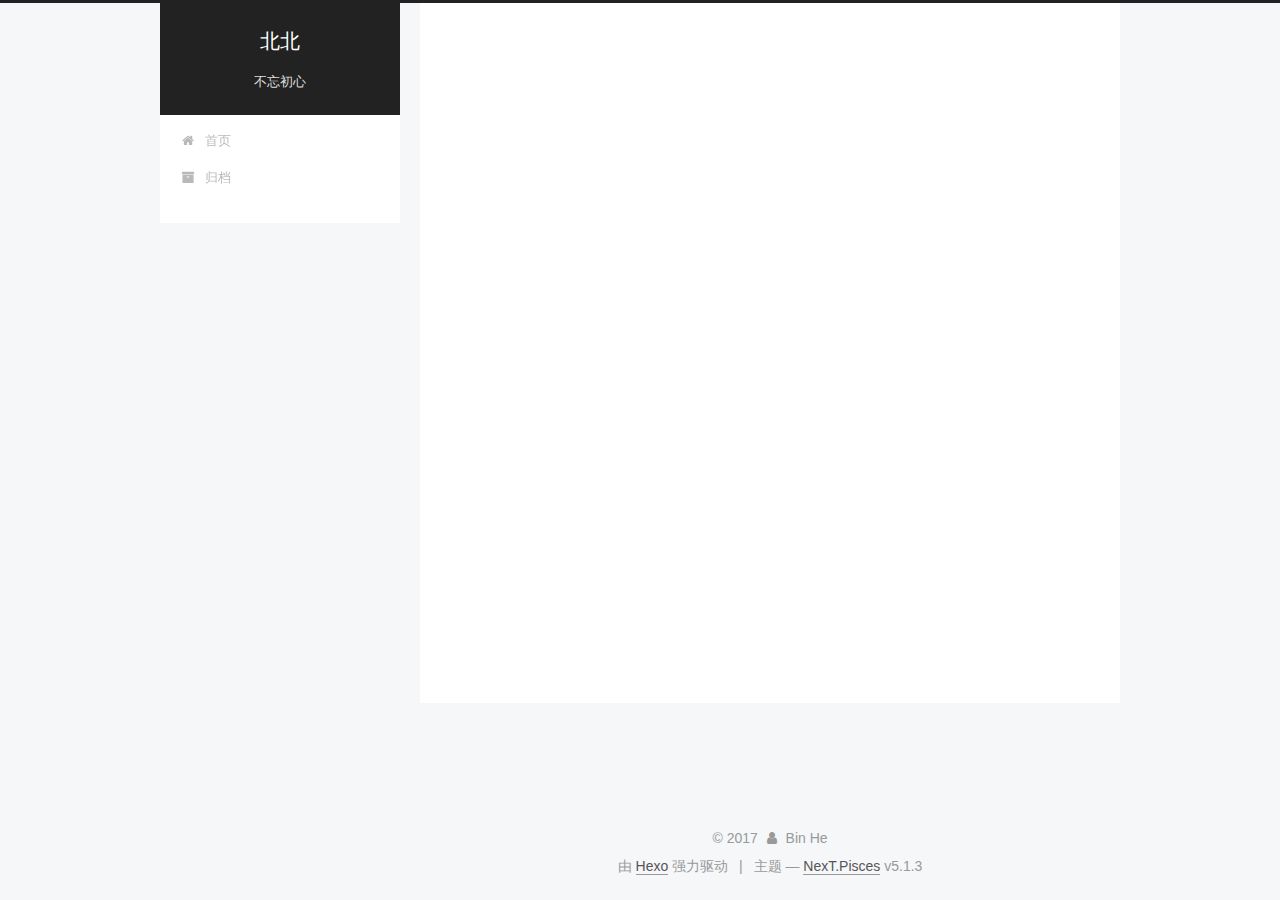
==== commit 58873aa0: "Site updated: 2017-10-10 09:58:34" ====
--- a/index.html
+++ b/index.html
@@ -251,7 +251,7 @@
         
           <h1 class="post-title" itemprop="name headline">
                 
-                <a class="post-title-link" href="/2017/10/09/回京第一天/" itemprop="url">回京第一天</a></h1>
+                <a class="post-title-link" href="/2017/10/09/回京第一天/" itemprop="url">国庆回北京的第一天</a></h1>
         
 
         <div class="post-meta">
@@ -303,7 +303,8 @@
       
         
           
-            
+            <p>   天气灰蒙蒙的，淅淅沥沥的下着小雨，街道上行人车辆很少，想打个车回家也很难，偏偏也没有带手机，冷风一阵一阵的，真的不想在外面多待一会，沿着通惠河边慢慢走着，望着路边希望能来个出租车或者三轮摩托。</p>
+
           
         
       
@@ -393,6 +394,15 @@
             
 
             
+              
+              
+              <div class="site-state-item site-state-tags">
+                
+                  <span class="site-state-item-count">1</span>
+                  <span class="site-state-item-name">标签</span>
+                
+              </div>
+            
 
           </nav>
 
--- a/css/main.css
+++ b/css/main.css
@@ -1823,7 +1823,7 @@
   width: 4px;
   height: 4px;
   border-radius: 50%;
-  background: #73d5dd;
+  background: #24ff53;
 }
 .links-of-blogroll {
   font-size: 13px;
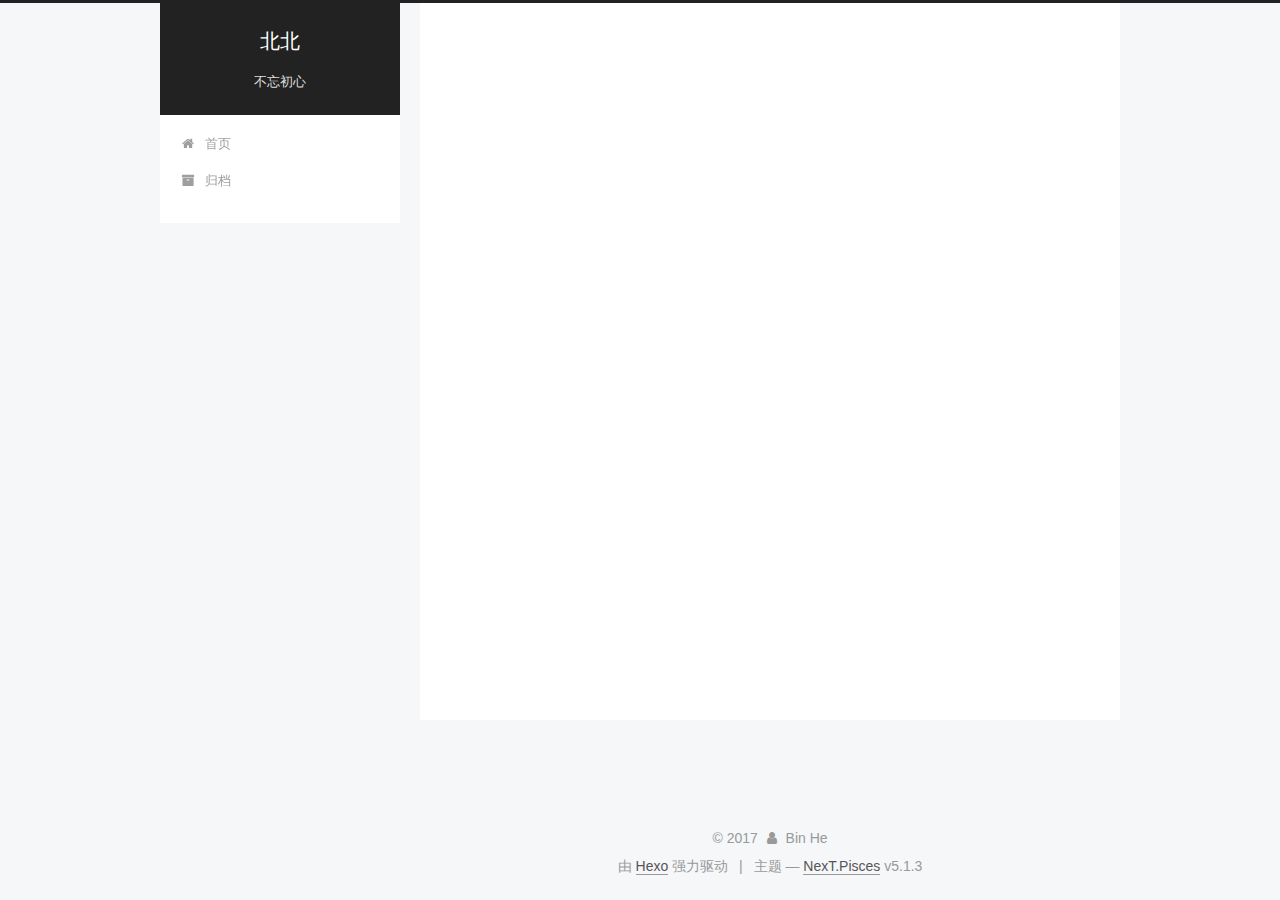
==== commit 3f4cfb1e: "Site updated: 2017-10-10 10:28:45" ====
--- a/index.html
+++ b/index.html
@@ -232,6 +232,126 @@
   
   
   <div class="post-block">
+    <link itemprop="mainEntityOfPage" href="http://yoursite.com/2017/10/10/域名解析填写/">
+
+    <span hidden itemprop="author" itemscope itemtype="http://schema.org/Person">
+      <meta itemprop="name" content="Bin He">
+      <meta itemprop="description" content="">
+      <meta itemprop="image" content="/images/avatar.gif">
+    </span>
+
+    <span hidden itemprop="publisher" itemscope itemtype="http://schema.org/Organization">
+      <meta itemprop="name" content="北北">
+    </span>
+
+    
+      <header class="post-header">
+
+        
+        
+          <h1 class="post-title" itemprop="name headline">
+                
+                <a class="post-title-link" href="/2017/10/10/域名解析填写/" itemprop="url">域名解析填写</a></h1>
+        
+
+        <div class="post-meta">
+          <span class="post-time">
+            
+              <span class="post-meta-item-icon">
+                <i class="fa fa-calendar-o"></i>
+              </span>
+              
+                <span class="post-meta-item-text">发表于</span>
+              
+              <time title="创建于" itemprop="dateCreated datePublished" datetime="2017-10-10T10:22:55+08:00">
+                2017-10-10
+              </time>
+            
+
+            
+
+            
+          </span>
+
+          
+
+          
+            
+          
+
+          
+          
+
+          
+
+          
+
+          
+
+        </div>
+      </header>
+    
+
+    
+    
+    
+    <div class="post-body" itemprop="articleBody">
+
+      
+      
+
+      
+        
+          
+            <p>  可以使用CNAME别名记录（内容填写xxx.github.io.），也可以使用A记录（内容填写ping xxx.github.io 获得的地址），推荐使用CNAME，使用ip的话如果github page 的ip地址更换则需要一起更换，使用CNAME别名记录需要添加两条主机记录@ 和 www，这样当输入xxx.com时也可以访问到；</p>
+
+          
+        
+      
+    </div>
+    
+    
+    
+
+    
+
+    
+
+    
+
+    <footer class="post-footer">
+      
+
+      
+
+      
+
+      
+      
+        <div class="post-eof"></div>
+      
+    </footer>
+  </div>
+  
+  
+  
+  </article>
+
+
+    
+      
+
+  
+
+  
+  
+  
+
+  <article class="post post-type-normal" itemscope itemtype="http://schema.org/Article">
+  
+  
+  
+  <div class="post-block">
     <link itemprop="mainEntityOfPage" href="http://yoursite.com/2017/10/09/回京第一天/">
 
     <span hidden itemprop="author" itemscope itemtype="http://schema.org/Person">
@@ -385,7 +505,7 @@
               
                 <a href="/archives/">
               
-                  <span class="site-state-item-count">1</span>
+                  <span class="site-state-item-count">2</span>
                   <span class="site-state-item-name">日志</span>
                 </a>
               </div>
--- a/css/main.css
+++ b/css/main.css
@@ -1823,7 +1823,7 @@
   width: 4px;
   height: 4px;
   border-radius: 50%;
-  background: #24ff53;
+  background: #44368c;
 }
 .links-of-blogroll {
   font-size: 13px;
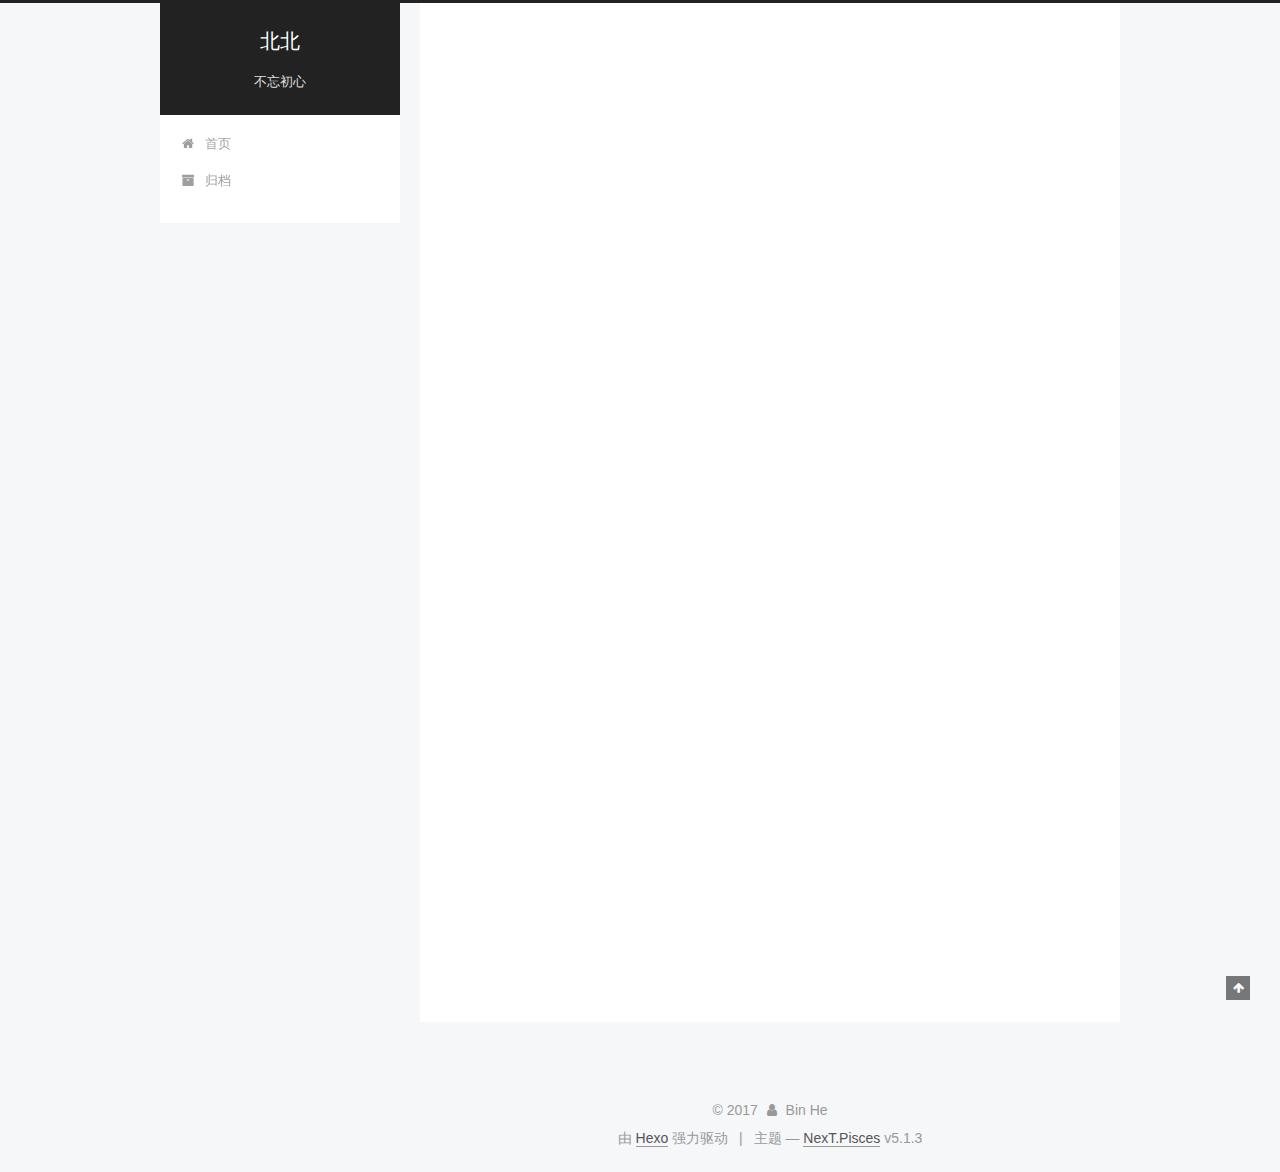
==== commit e7af6f75: "Site updated: 2017-10-12 13:18:46" ====
--- a/index.html
+++ b/index.html
@@ -232,6 +232,126 @@
   
   
   <div class="post-block">
+    <link itemprop="mainEntityOfPage" href="http://yoursite.com/2017/10/12/winter-is-comming/">
+
+    <span hidden itemprop="author" itemscope itemtype="http://schema.org/Person">
+      <meta itemprop="name" content="Bin He">
+      <meta itemprop="description" content="">
+      <meta itemprop="image" content="/images/avatar.gif">
+    </span>
+
+    <span hidden itemprop="publisher" itemscope itemtype="http://schema.org/Organization">
+      <meta itemprop="name" content="北北">
+    </span>
+
+    
+      <header class="post-header">
+
+        
+        
+          <h1 class="post-title" itemprop="name headline">
+                
+                <a class="post-title-link" href="/2017/10/12/winter-is-comming/" itemprop="url">winter is comming</a></h1>
+        
+
+        <div class="post-meta">
+          <span class="post-time">
+            
+              <span class="post-meta-item-icon">
+                <i class="fa fa-calendar-o"></i>
+              </span>
+              
+                <span class="post-meta-item-text">发表于</span>
+              
+              <time title="创建于" itemprop="dateCreated datePublished" datetime="2017-10-12T13:15:03+08:00">
+                2017-10-12
+              </time>
+            
+
+            
+
+            
+          </span>
+
+          
+
+          
+            
+          
+
+          
+          
+
+          
+
+          
+
+          
+
+        </div>
+      </header>
+    
+
+    
+    
+    
+    <div class="post-body" itemprop="articleBody">
+
+      
+      
+
+      
+        
+          
+            <pre><code>北京的冬天。雾霾也相对平常季节较为严重，这样的天气，阴冷，灰蒙蒙的天空，让人有点压抑的感觉。时而也会有晴天，室外依然很冷，但让人的内心晴朗了些；
+</code></pre>
+          
+        
+      
+    </div>
+    
+    
+    
+
+    
+
+    
+
+    
+
+    <footer class="post-footer">
+      
+
+      
+
+      
+
+      
+      
+        <div class="post-eof"></div>
+      
+    </footer>
+  </div>
+  
+  
+  
+  </article>
+
+
+    
+      
+
+  
+
+  
+  
+  
+
+  <article class="post post-type-normal" itemscope itemtype="http://schema.org/Article">
+  
+  
+  
+  <div class="post-block">
     <link itemprop="mainEntityOfPage" href="http://yoursite.com/2017/10/10/域名解析填写/">
 
     <span hidden itemprop="author" itemscope itemtype="http://schema.org/Person">
@@ -505,7 +625,7 @@
               
                 <a href="/archives/">
               
-                  <span class="site-state-item-count">2</span>
+                  <span class="site-state-item-count">3</span>
                   <span class="site-state-item-name">日志</span>
                 </a>
               </div>
--- a/css/main.css
+++ b/css/main.css
@@ -1823,7 +1823,7 @@
   width: 4px;
   height: 4px;
   border-radius: 50%;
-  background: #44368c;
+  background: #736222;
 }
 .links-of-blogroll {
   font-size: 13px;
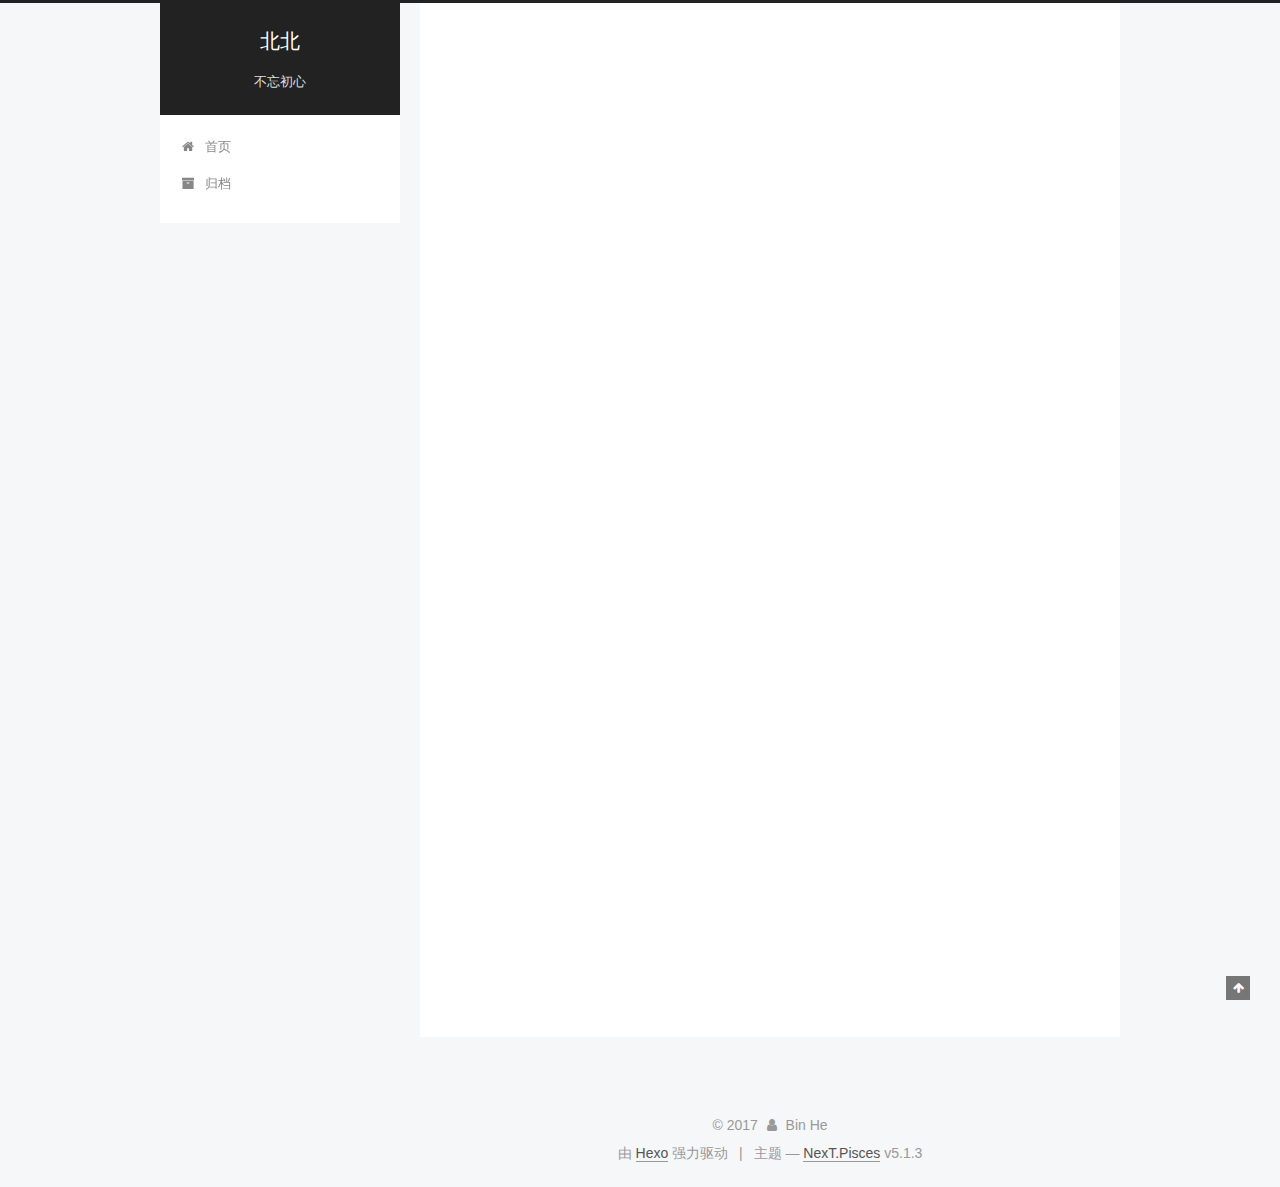
==== commit 8d16104d: "Site updated: 2017-10-12 13:21:28" ====
--- a/index.html
+++ b/index.html
@@ -303,8 +303,8 @@
       
         
           
-            <pre><code>北京的冬天。雾霾也相对平常季节较为严重，这样的天气，阴冷，灰蒙蒙的天空，让人有点压抑的感觉。时而也会有晴天，室外依然很冷，但让人的内心晴朗了些；
-</code></pre>
+            <p>北京的冬天。雾霾也相对平常季节较为严重，这样的天气，阴冷，灰蒙蒙的天空，让人有点压抑的感觉。时而也会有晴天，室外依然很冷，但让人的内心晴朗了些；</p>
+
           
         
       
--- a/css/main.css
+++ b/css/main.css
@@ -1823,7 +1823,7 @@
   width: 4px;
   height: 4px;
   border-radius: 50%;
-  background: #736222;
+  background: #df66b8;
 }
 .links-of-blogroll {
   font-size: 13px;
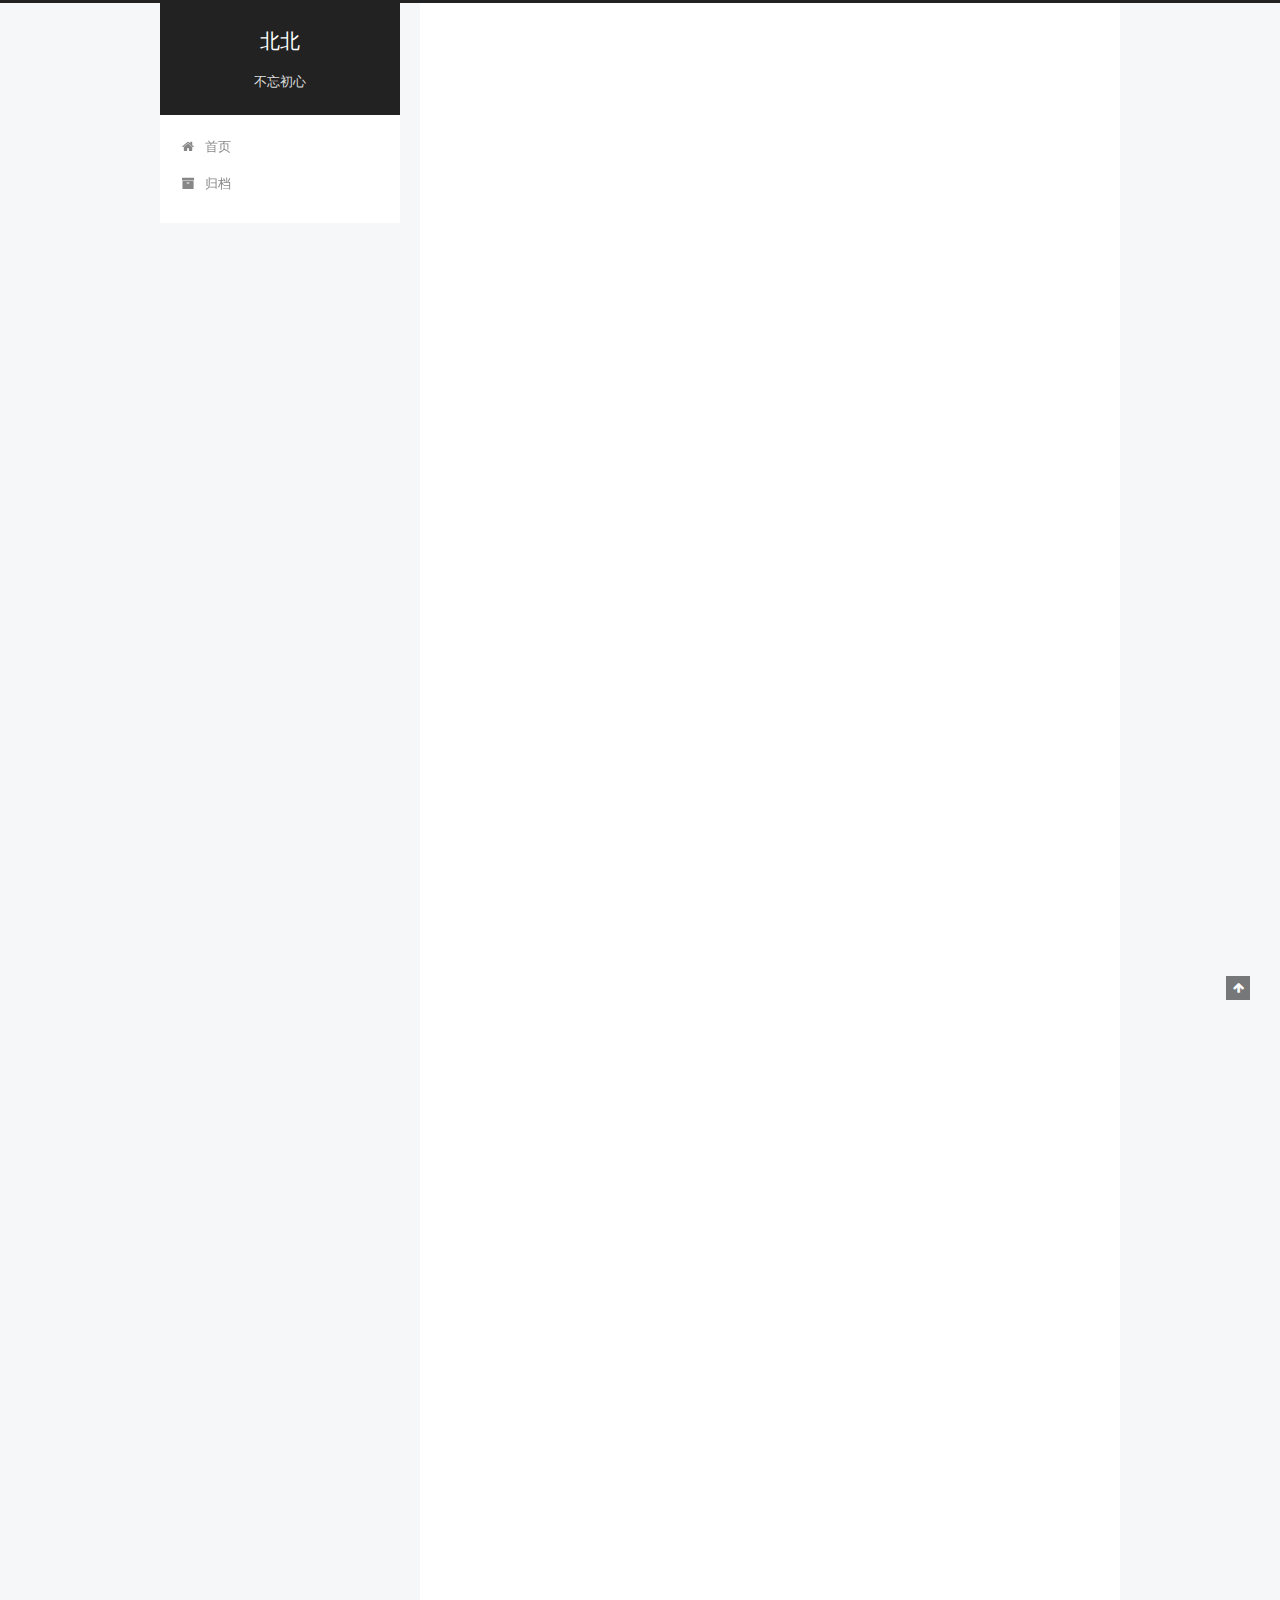
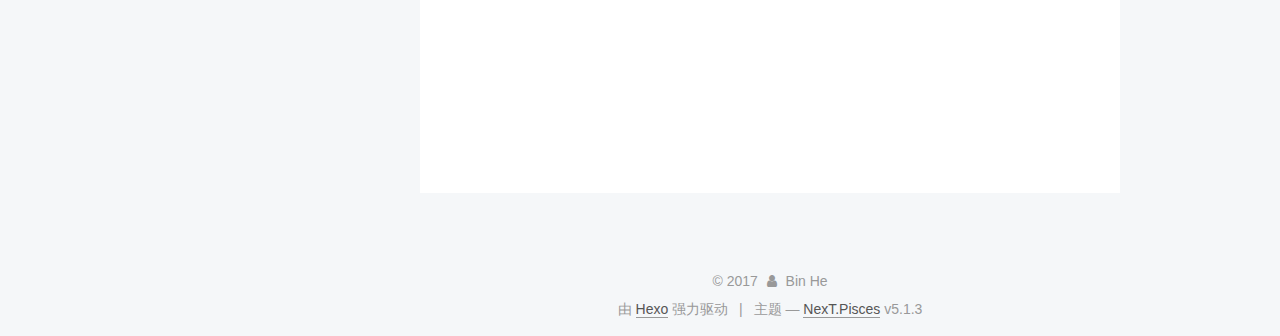
==== commit 8592c418: "Site updated: 2017-10-20 11:31:16" ====
--- a/index.html
+++ b/index.html
@@ -232,6 +232,128 @@
   
   
   <div class="post-block">
+    <link itemprop="mainEntityOfPage" href="http://yoursite.com/2017/10/20/适配iPhoneX/">
+
+    <span hidden itemprop="author" itemscope itemtype="http://schema.org/Person">
+      <meta itemprop="name" content="Bin He">
+      <meta itemprop="description" content="">
+      <meta itemprop="image" content="/images/avatar.gif">
+    </span>
+
+    <span hidden itemprop="publisher" itemscope itemtype="http://schema.org/Organization">
+      <meta itemprop="name" content="北北">
+    </span>
+
+    
+      <header class="post-header">
+
+        
+        
+          <h1 class="post-title" itemprop="name headline">
+                
+                <a class="post-title-link" href="/2017/10/20/适配iPhoneX/" itemprop="url">适配iPhoneX</a></h1>
+        
+
+        <div class="post-meta">
+          <span class="post-time">
+            
+              <span class="post-meta-item-icon">
+                <i class="fa fa-calendar-o"></i>
+              </span>
+              
+                <span class="post-meta-item-text">发表于</span>
+              
+              <time title="创建于" itemprop="dateCreated datePublished" datetime="2017-10-20T11:22:58+08:00">
+                2017-10-20
+              </time>
+            
+
+            
+
+            
+          </span>
+
+          
+
+          
+            
+          
+
+          
+          
+
+          
+
+          
+
+          
+
+        </div>
+      </header>
+    
+
+    
+    
+    
+    <div class="post-body" itemprop="articleBody">
+
+      
+      
+
+      
+        
+          
+            <p>// 判断是否是iPhone X<br><code>#define iPhoneX ([UIScreen instancesRespondToSelector:@selector(currentMode)] ? CGSizeEqualToSize(CGSizeMake(1125, 2436), [[UIScreen mainScreen] currentMode].size) : NO)</code><br>// 状态栏高度<br><code>#define STATUSBAR_HEIGHT (iPhoneX ? 44.f : 20.f)</code><br>// 导航栏高度<br><code>#define NAVIGATIONBAR_HEIGHT (iPhoneX ? 88.f : 64.f)</code><br>// tabBar高度<br><code>#define TABBAR_HEIGHT (iPhoneX ? (49.f+34.f) : 49.f)</code><br>// home indicator<br><code>#define INDICATOR_HEIGHT (iPhoneX ? 34.f : 0.f)</code></p>
+<p>尺寸为1125X2436，导航栏高度为88新增24，tabbar高度新增34</p>
+<p>Assets.xcassets目录下需要新增iPhoneX的启动图片，可以新增一个LaunchImage目录将旧的copy过来后删除；<br>代码中通过计算的全屏布局需要检查测试；</p>
+
+          
+        
+      
+    </div>
+    
+    
+    
+
+    
+
+    
+
+    
+
+    <footer class="post-footer">
+      
+
+      
+
+      
+
+      
+      
+        <div class="post-eof"></div>
+      
+    </footer>
+  </div>
+  
+  
+  
+  </article>
+
+
+    
+      
+
+  
+
+  
+  
+  
+
+  <article class="post post-type-normal" itemscope itemtype="http://schema.org/Article">
+  
+  
+  
+  <div class="post-block">
     <link itemprop="mainEntityOfPage" href="http://yoursite.com/2017/10/12/winter-is-comming/">
 
     <span hidden itemprop="author" itemscope itemtype="http://schema.org/Person">
@@ -625,7 +747,7 @@
               
                 <a href="/archives/">
               
-                  <span class="site-state-item-count">3</span>
+                  <span class="site-state-item-count">4</span>
                   <span class="site-state-item-name">日志</span>
                 </a>
               </div>
--- a/css/main.css
+++ b/css/main.css
@@ -1823,7 +1823,7 @@
   width: 4px;
   height: 4px;
   border-radius: 50%;
-  background: #df66b8;
+  background: #9c709c;
 }
 .links-of-blogroll {
   font-size: 13px;
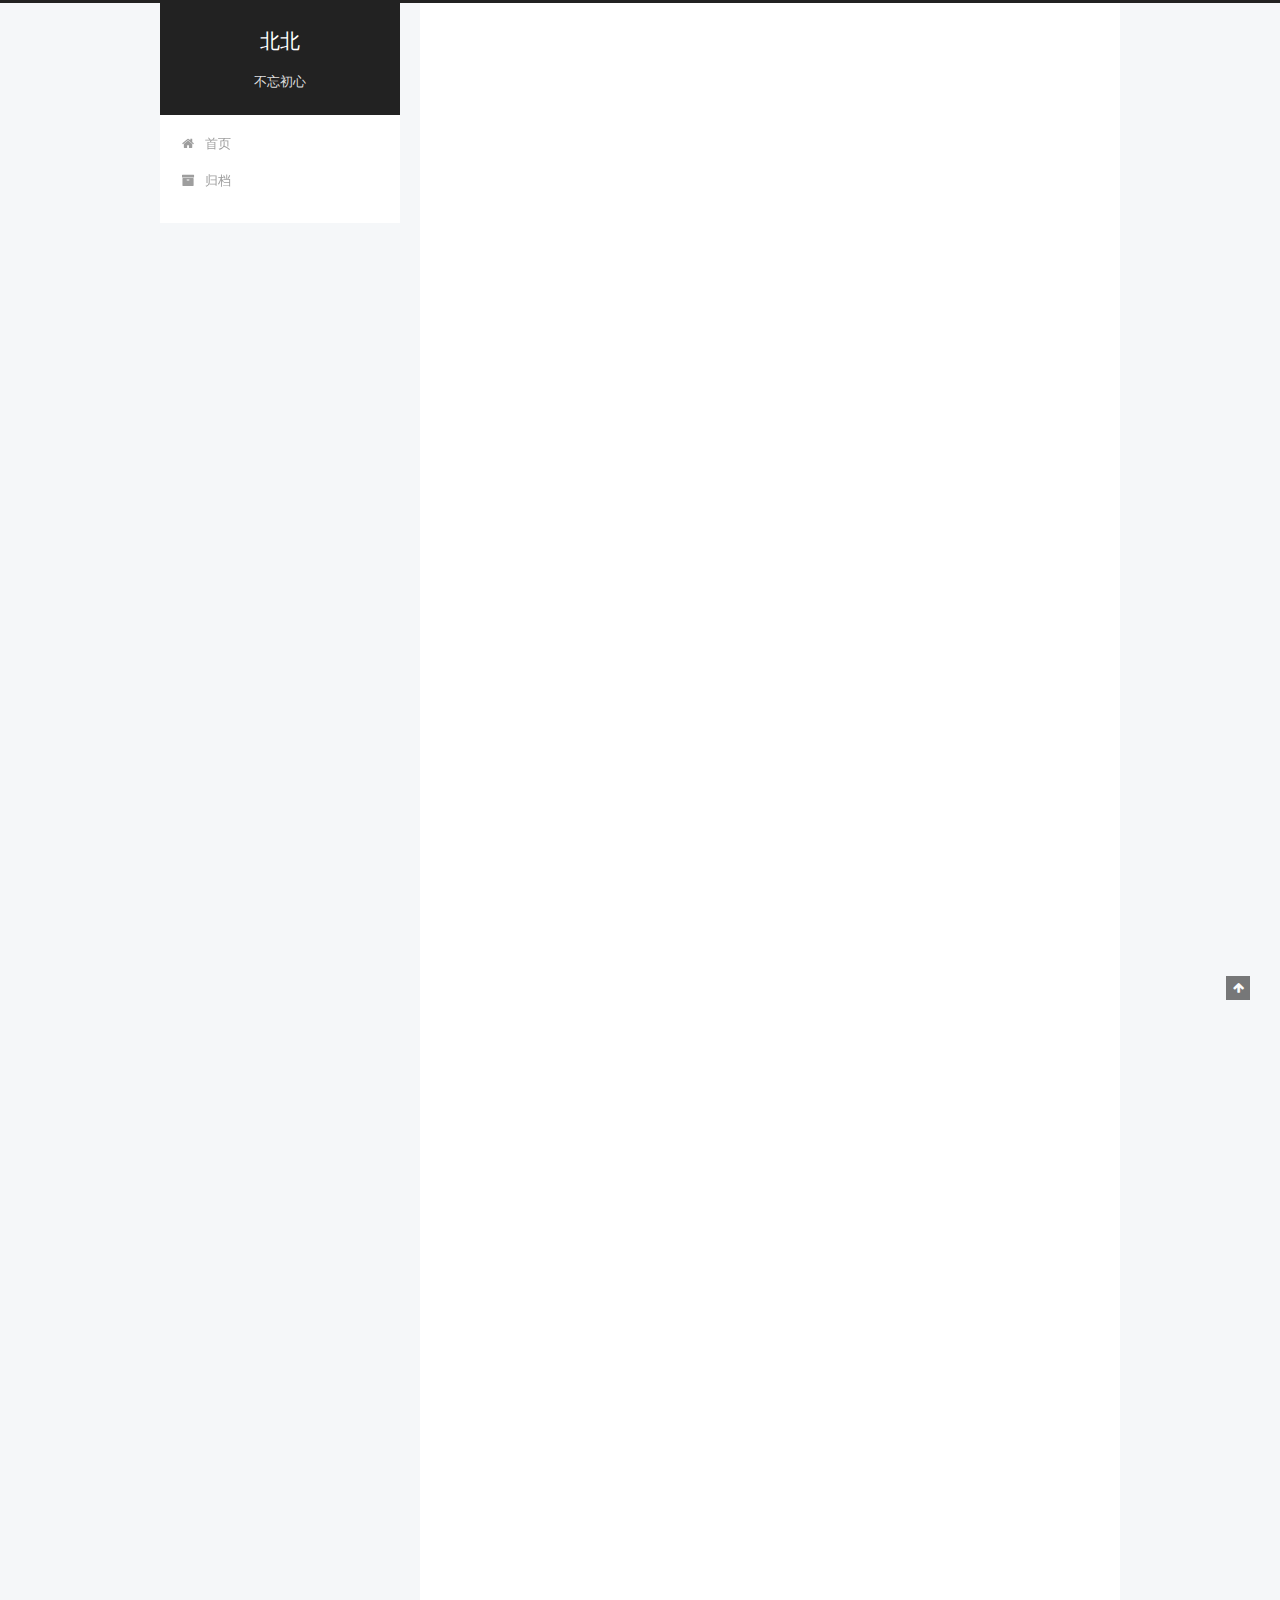
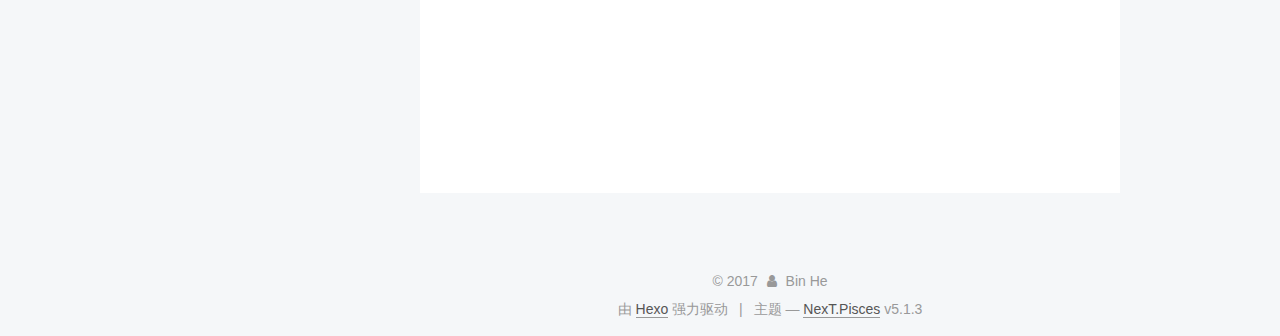
==== commit e5ce13ba: "Site updated: 2017-10-20 11:33:51" ====
--- a/index.html
+++ b/index.html
@@ -303,8 +303,8 @@
       
         
           
-            <p>// 判断是否是iPhone X<br><code>#define iPhoneX ([UIScreen instancesRespondToSelector:@selector(currentMode)] ? CGSizeEqualToSize(CGSizeMake(1125, 2436), [[UIScreen mainScreen] currentMode].size) : NO)</code><br>// 状态栏高度<br><code>#define STATUSBAR_HEIGHT (iPhoneX ? 44.f : 20.f)</code><br>// 导航栏高度<br><code>#define NAVIGATIONBAR_HEIGHT (iPhoneX ? 88.f : 64.f)</code><br>// tabBar高度<br><code>#define TABBAR_HEIGHT (iPhoneX ? (49.f+34.f) : 49.f)</code><br>// home indicator<br><code>#define INDICATOR_HEIGHT (iPhoneX ? 34.f : 0.f)</code></p>
-<p>尺寸为1125X2436，导航栏高度为88新增24，tabbar高度新增34</p>
+            <p>// 判断当前设备是否为iPhone X<br><code>#define iPhoneX ([UIScreen instancesRespondToSelector:@selector(currentMode)] ? CGSizeEqualToSize(CGSizeMake(1125, 2436), [[UIScreen mainScreen] currentMode].size) : NO)</code><br>// 状态栏高度<br><code>#define STATUSBAR_HEIGHT (iPhoneX ? 44.f : 20.f)</code><br>// 导航栏高度<br><code>#define NAVIGATIONBAR_HEIGHT (iPhoneX ? 88.f : 64.f)</code><br>// tabBar高度<br><code>#define TABBAR_HEIGHT (iPhoneX ? (49.f+34.f) : 49.f)</code><br>//indicator<br><code>#define INDICATOR_HEIGHT (iPhoneX ? 34.f : 0.f)</code></p>
+<p>屏幕尺寸为1125X2436，导航栏高度为88新增24，tabbar高度新增34</p>
 <p>Assets.xcassets目录下需要新增iPhoneX的启动图片，可以新增一个LaunchImage目录将旧的copy过来后删除；<br>代码中通过计算的全屏布局需要检查测试；</p>
 
           
--- a/css/main.css
+++ b/css/main.css
@@ -1823,7 +1823,7 @@
   width: 4px;
   height: 4px;
   border-radius: 50%;
-  background: #9c709c;
+  background: #cf6eff;
 }
 .links-of-blogroll {
   font-size: 13px;
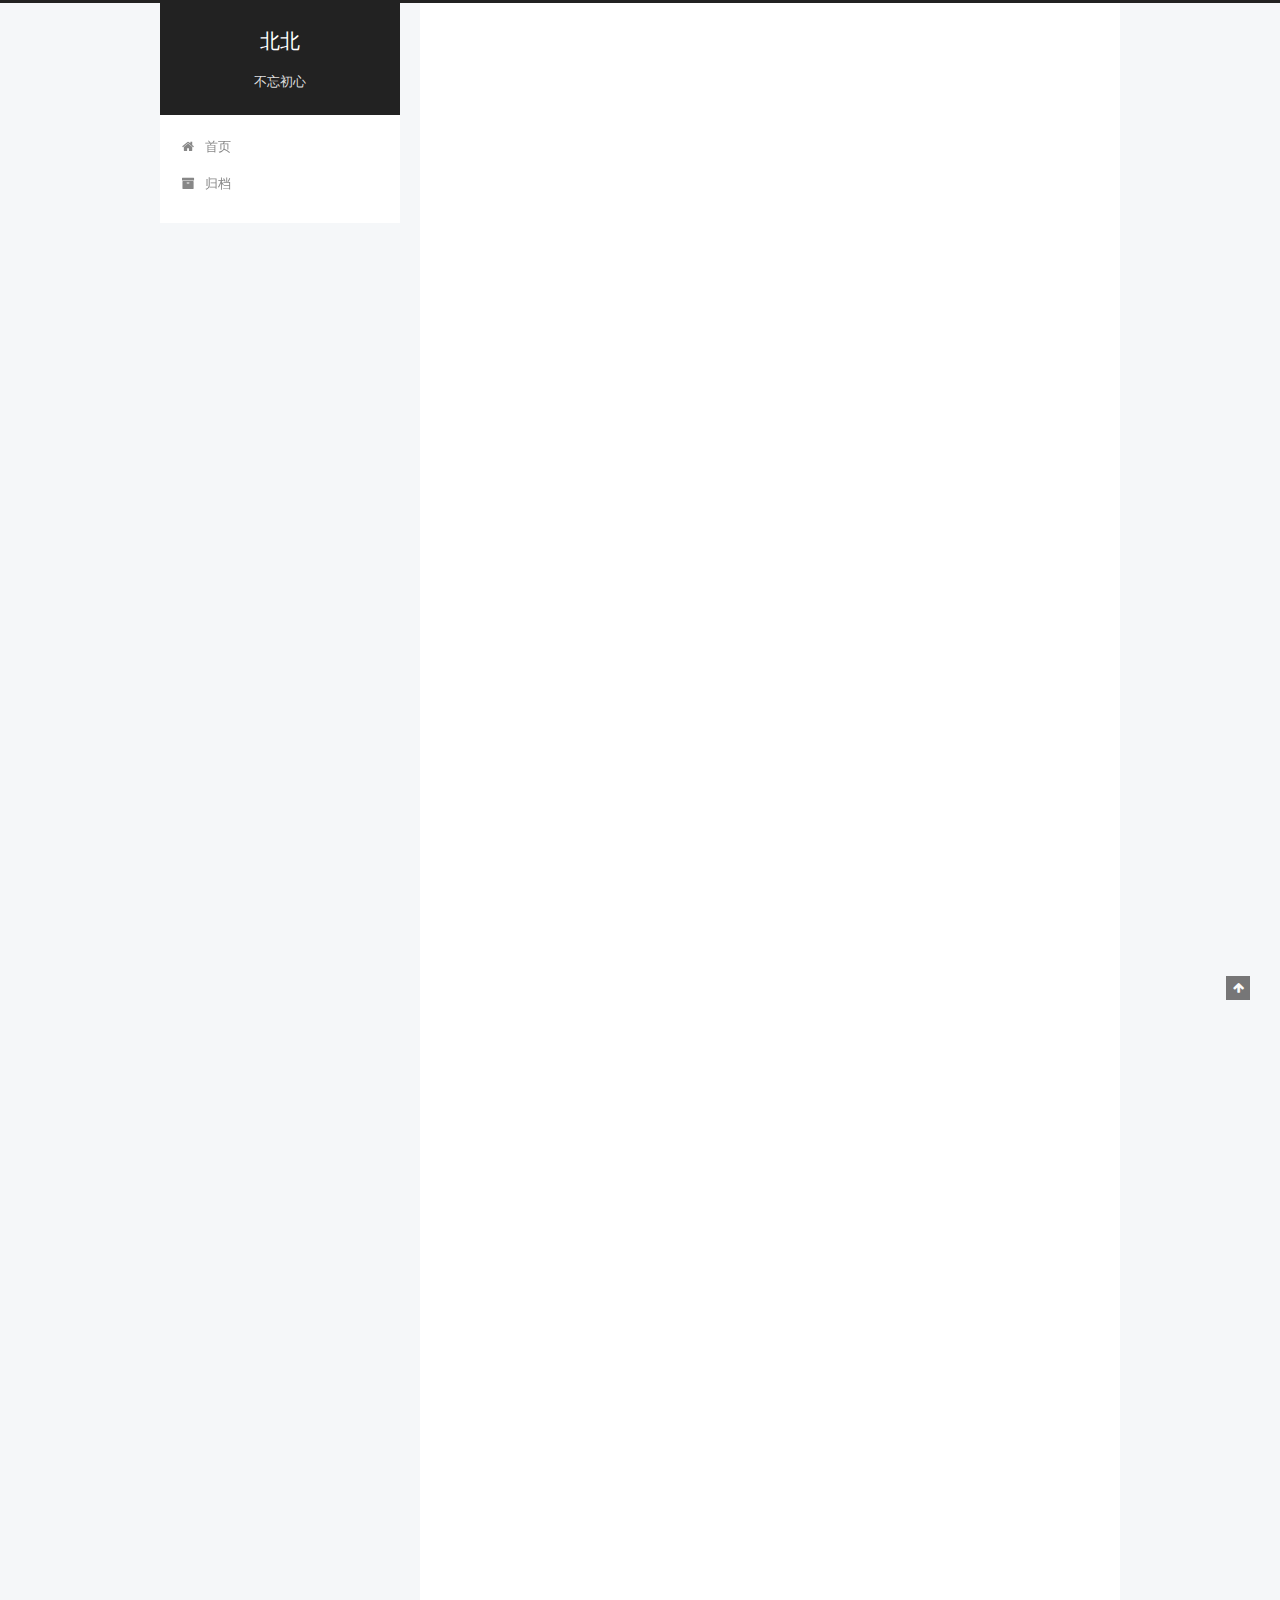
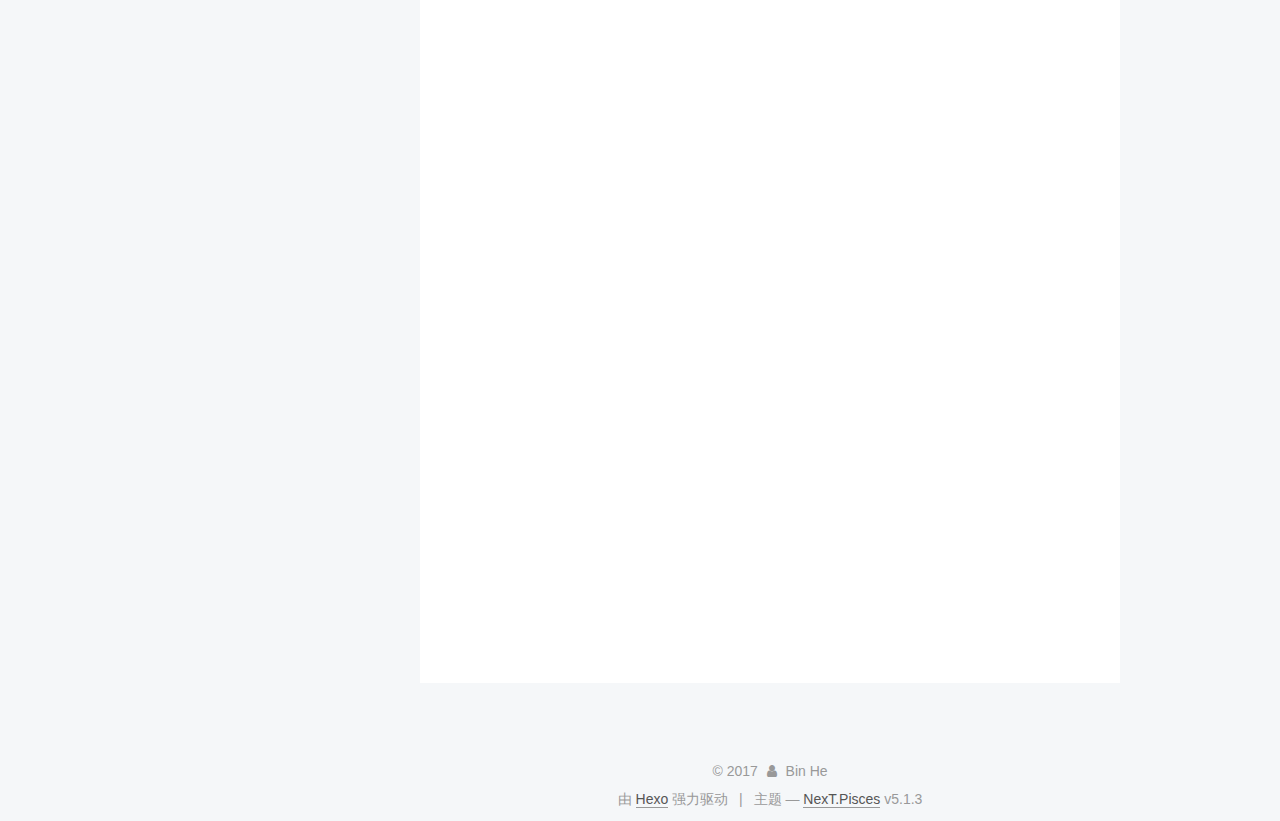
==== commit dfabc830: "Site updated: 2017-11-08 16:15:48" ====
--- a/index.html
+++ b/index.html
@@ -232,6 +232,126 @@
   
   
   <div class="post-block">
+    <link itemprop="mainEntityOfPage" href="http://yoursite.com/2017/11/08/iOS11-tableView-HeaderView-设置无效/">
+
+    <span hidden itemprop="author" itemscope itemtype="http://schema.org/Person">
+      <meta itemprop="name" content="Bin He">
+      <meta itemprop="description" content="">
+      <meta itemprop="image" content="/images/avatar.gif">
+    </span>
+
+    <span hidden itemprop="publisher" itemscope itemtype="http://schema.org/Organization">
+      <meta itemprop="name" content="北北">
+    </span>
+
+    
+      <header class="post-header">
+
+        
+        
+          <h1 class="post-title" itemprop="name headline">
+                
+                <a class="post-title-link" href="/2017/11/08/iOS11-tableView-HeaderView-设置无效/" itemprop="url">iOS11 tableView HeaderView 设置无效</a></h1>
+        
+
+        <div class="post-meta">
+          <span class="post-time">
+            
+              <span class="post-meta-item-icon">
+                <i class="fa fa-calendar-o"></i>
+              </span>
+              
+                <span class="post-meta-item-text">发表于</span>
+              
+              <time title="创建于" itemprop="dateCreated datePublished" datetime="2017-11-08T16:12:36+08:00">
+                2017-11-08
+              </time>
+            
+
+            
+
+            
+          </span>
+
+          
+
+          
+            
+          
+
+          
+          
+
+          
+
+          
+
+          
+
+        </div>
+      </header>
+    
+
+    
+    
+    
+    <div class="post-body" itemprop="articleBody">
+
+      
+      
+
+      
+        
+          
+            <p>tableView的sectionHeader、sectionFooter高度与设置不符的问题，在iOS11中如果不实现<br><code>-tableView: viewForHeaderInSection:</code>和<code>-tableView: viewForFooterInSection:</code> ，<br>则<code>-tableView: heightForHeaderInSection:</code>和<code>- tableView: heightForFooterInSection:</code>不会被调用，导致它们都变成了默认高度，这是因为tableView在iOS11默认使用Self-Sizing，tableView的<code>estimatedRowHeight</code>、<code>estimatedSectionHeaderHeight</code>、 <code>estimatedSectionFooterHeight</code>三个高度估算属性由默认的0变成了<strong>UITableViewAutomaticDimension</strong>，解决办法就是实现对应方法或把这三个属性设为0。</p>
+
+          
+        
+      
+    </div>
+    
+    
+    
+
+    
+
+    
+
+    
+
+    <footer class="post-footer">
+      
+
+      
+
+      
+
+      
+      
+        <div class="post-eof"></div>
+      
+    </footer>
+  </div>
+  
+  
+  
+  </article>
+
+
+    
+      
+
+  
+
+  
+  
+  
+
+  <article class="post post-type-normal" itemscope itemtype="http://schema.org/Article">
+  
+  
+  
+  <div class="post-block">
     <link itemprop="mainEntityOfPage" href="http://yoursite.com/2017/10/20/适配iPhoneX/">
 
     <span hidden itemprop="author" itemscope itemtype="http://schema.org/Person">
@@ -747,7 +867,7 @@
               
                 <a href="/archives/">
               
-                  <span class="site-state-item-count">4</span>
+                  <span class="site-state-item-count">5</span>
                   <span class="site-state-item-name">日志</span>
                 </a>
               </div>
--- a/css/main.css
+++ b/css/main.css
@@ -1823,7 +1823,7 @@
   width: 4px;
   height: 4px;
   border-radius: 50%;
-  background: #cf6eff;
+  background: #38bd03;
 }
 .links-of-blogroll {
   font-size: 13px;
